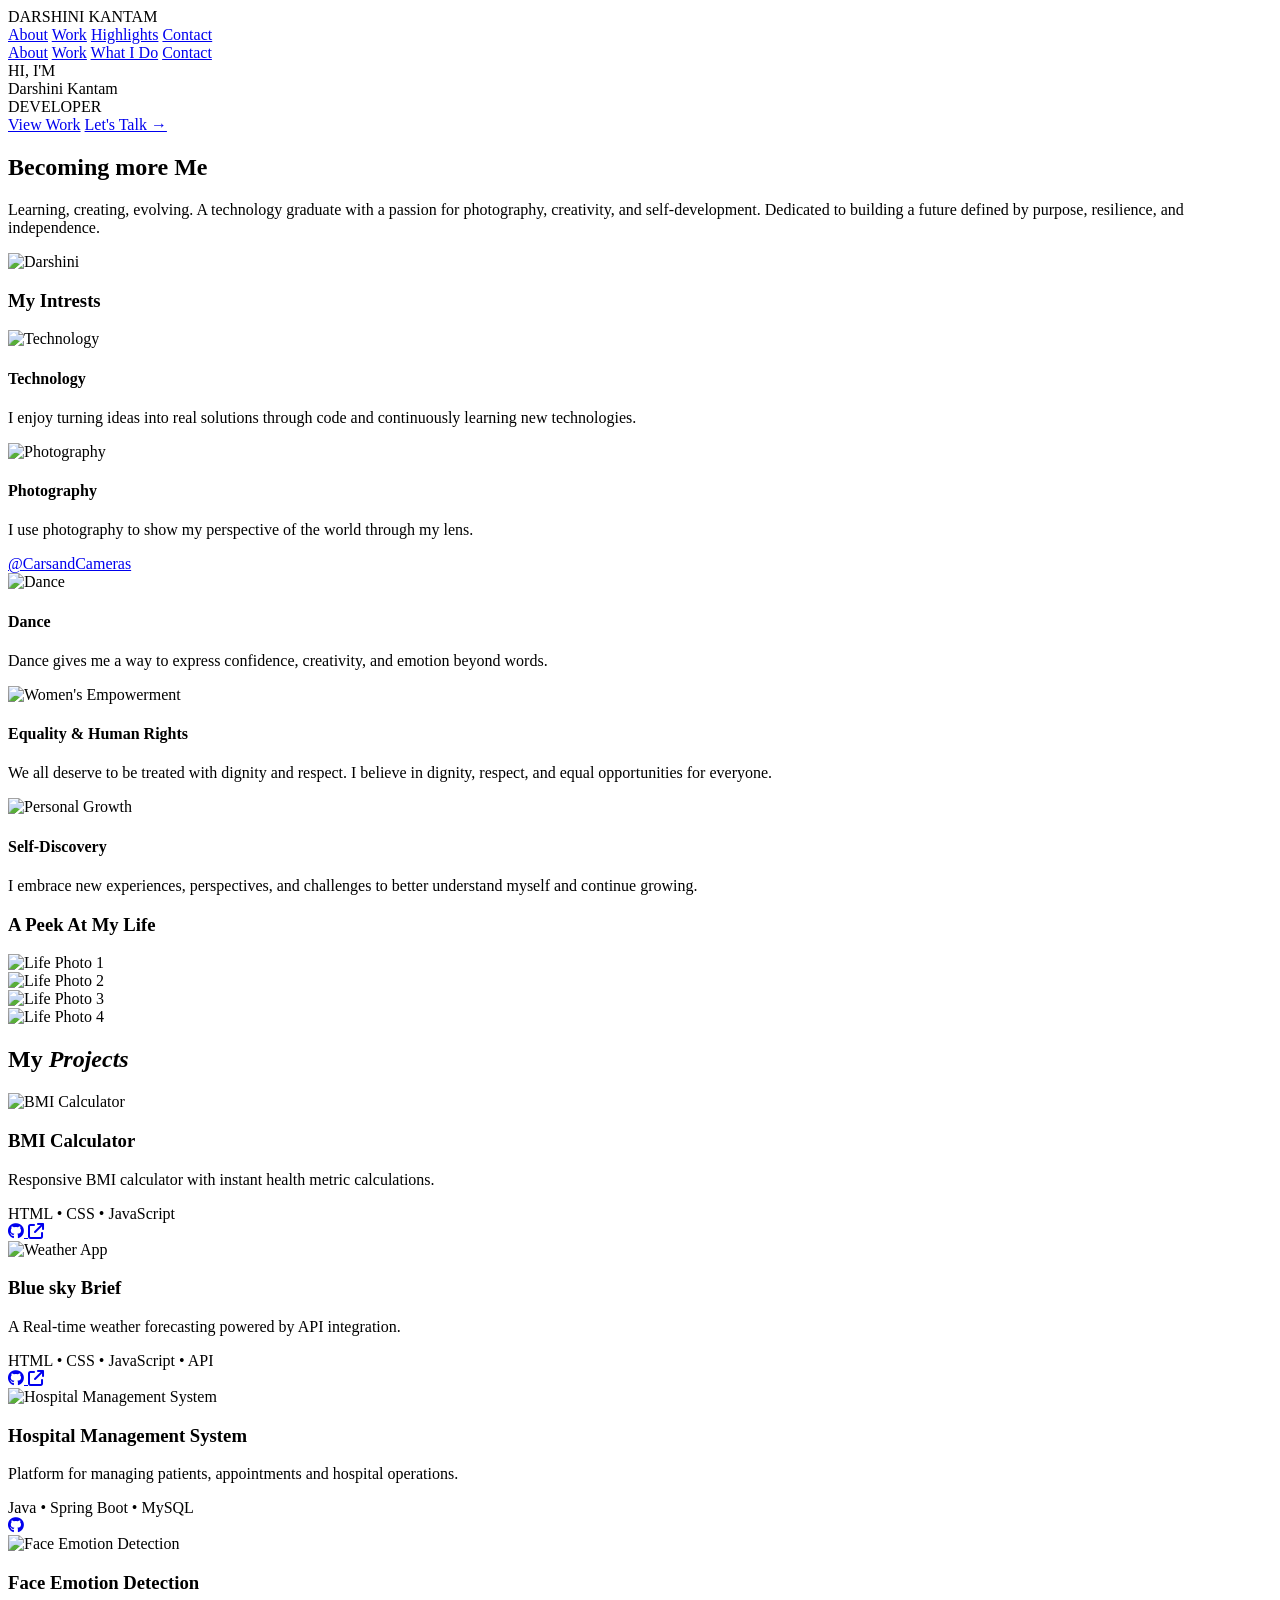
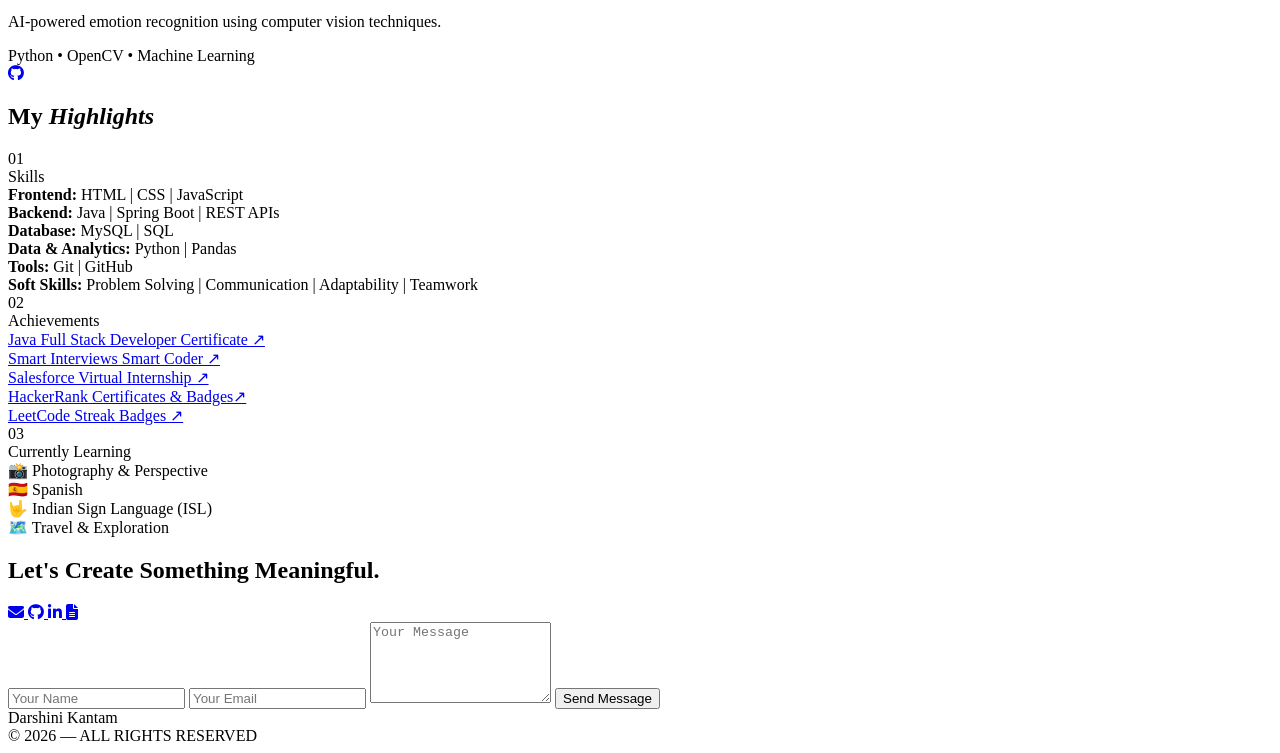
==== index.html @ aad3f590 "Update and rename Home.html to index.html" ====
<!DOCTYPE html>
<html lang="en">
<head>
<meta charset="UTF-8">
<meta name="viewport" content="width=device-width, initial-scale=1.0">

<title>Darshini Kantam | Portfolio</title>

<link rel="preconnect" href="https://fonts.googleapis.com">
<link rel="preconnect" href="https://fonts.gstatic.com" crossorigin>

<link href="https://fonts.googleapis.com/css2?family=Cormorant+Garamond:wght@600;700&family=Playfair+Display:wght@400;500&family=DM+Mono:wght@300;400&family=Jost:wght@300;400;500&display=swap" rel="stylesheet">

<link rel="stylesheet"
href="https://cdnjs.cloudflare.com/ajax/libs/font-awesome/6.5.2/css/all.min.css">

<link rel="stylesheet" href="index.css">

</head>

<body>

<nav>

<div class="logo">
DARSHINI KANTAM
</div>

<div class="nav-links">
<a href="#about">About</a>
<a href="#work">Work</a>
<a href="#highlights">Highlights</a>
<a href="#contact">Contact</a>
</div>

<div class="hamburger" id="hamburger">
<span></span>
<span></span>
<span></span>
</div>

</nav>

<div class="mobile-menu" id="mobileMenu">
<a href="#about">About</a>
<a href="#work">Work</a>
<a href="#services">What I Do</a>
<a href="#contact">Contact</a>
</div>

<section class="hero">

<div class="hero-content">

<div class="hero-hi">
HI, I'M
</div>

<div class="hero-name">
Darshini Kantam
</div>

<div class="hero-role">
DEVELOPER
</div>

<div class="hero-actions">
<a href="#work" class="btn">View Work</a>
<a href="#contact" class="link-btn">Let's Talk →</a>
</div>

</div>

</section>

<section id="about">

<div class="container">

<div class="about-grid fade-up">

<div class="about-text">

<h2 class="section-title">
Becoming more Me
</h2>

<p>
Learning, creating, evolving.
A technology graduate with a passion for photography,
creativity, and self-development.
Dedicated to building a future defined by purpose,
resilience, and independence.
</p>

</div>

<div class="portrait-frame">
<img src="Images/Me.png" alt="Darshini">
</div>

</div>

<div class="interests-section fade-up">

<h3 class="interests-heading">
My Intrests
</h3>

<div class="interests-grid">

<!-- Technology -->

<div class="interest-card">

<img src="Images/Tech.jpg" alt="Technology">

<div class="interest-content">

<h4 class="interest-name">
Technology
</h4>

<p class="interest-desc">
I enjoy turning ideas into real solutions through code and continuously learning new technologies.
</p>

</div>

</div>

<!-- Photography -->

<div class="interest-card">

<img src="Images/Photography.jpg" alt="Photography">

<div class="interest-content">

<h4 class="interest-name">
Photography
</h4>

<p class="interest-desc">
I use photography to show my perspective of the world through my lens.
</p>

<a
href="https://www.instagram.com/carwithcam/"
target="_blank"
class="interest-link">

@CarsandCameras

</a>

</div>

</div>

<!-- Dance -->

<div class="interest-card">

<img src="Images/Dance.jpg" alt="Dance">

<div class="interest-content">

<h4 class="interest-name">
Dance
</h4>

<p class="interest-desc">
Dance gives me a way to express confidence, creativity, and emotion beyond words.
</p>

</div>

</div>

<!-- Equality -->

<div class="interest-card">

<img src="Images/Equality.jpg" alt="Women's Empowerment">

<div class="interest-content">

<h4 class="interest-name">
Equality & Human Rights
</h4>

<p class="interest-desc">
We all deserve to be treated with dignity and respect. I believe in dignity, respect, and equal opportunities for everyone.
</p>

</div>

</div>

<!-- Self-Discovery -->

<div class="interest-card">

<img src="Images/Growth.jpg" alt="Personal Growth">

<div class="interest-content">

<h4 class="interest-name">
Self-Discovery
</h4>

<p class="interest-desc">
I embrace new experiences, perspectives, and challenges to better understand myself and continue growing.</p>

</div>

</div>

</div>

</div>

<div class="fade-up">

<h3 class="life-title">
A Peek At My Life
</h3>

<div class="polaroids">

<div class="polaroid fade-up">
<img src="Images/Peek3.jpeg" alt="Life Photo 1">
</div>

<div class="polaroid fade-up">
<img src="Images/Peek1.jpeg" alt="Life Photo 2">
</div>

<div class="polaroid fade-up">
<img src="Images/Peek2.jpeg" alt="Life Photo 3">
</div>

<div class="polaroid fade-up">
<img src="Images/Peek4.jpeg" alt="Life Photo 4">
</div>

</div>

</div>

</div>
</section>



<!-- Project -->

<section id="work">

<div class="container">

<h2 class="section-title fade-up">
My <em>Projects</em>
</h2>

<div class="projects-grid fade-up">

<!-- BMI Calculator -->

<div class="project-card">

<img src="Images/BMI.jpg" alt="BMI Calculator">

<div class="project-content">

<h3 class="project-title">
BMI Calculator
</h3>

<p class="project-desc">
Responsive BMI calculator with instant health metric calculations.
</p>

<div class="tech-stack">
HTML • CSS • JavaScript
</div>

<div class="project-icons">

<a href="https://github.com/darshini-66/BMI-Calculator" target="_blank">
<i class="fa-brands fa-github"></i>
</a>

<a href="https://darshinikantam.github.io/BMI-Calculator/" target="_blank">
<i class="fa-solid fa-arrow-up-right-from-square"></i>
</a>

</div>

</div>

</div>

<!-- Weather App -->

<div class="project-card">

<img src="Images/Whether.jpg" alt="Weather App">

<div class="project-content">

<h3 class="project-title">
Blue sky Brief
</h3>

<p class="project-desc">
A Real-time weather forecasting powered by API integration.
</p>

<div class="tech-stack">
HTML • CSS • JavaScript • API
</div>

<div class="project-icons">

<a href="https://github.com/darshini-66/Blue-sky-brief" target="_blank">
<i class="fa-brands fa-github"></i>
</a>

<a href="https://blueskybrief.vercel.app/" target="_blank">
<i class="fa-solid fa-arrow-up-right-from-square"></i>
</a>

</div>

</div>

</div>

<!-- Hospital Management System -->

<div class="project-card">

<img src="Images/HMS.jpg" alt="Hospital Management System">

<div class="project-content">

<h3 class="project-title">
Hospital Management System
</h3>

<p class="project-desc">
Platform for managing patients, appointments and hospital operations.
</p>

<div class="tech-stack">
Java • Spring Boot • MySQL
</div>

<div class="project-icons">

<a href="https://github.com/darshini-66/Hospital-Management-System" target="_blank">
<i class="fa-brands fa-github"></i>
</a>



</div>

</div>

</div>

<!-- Face Emotion Detection -->

<div class="project-card">

<img src="Images/Faces.jpg" alt="Face Emotion Detection">

<div class="project-content">

<h3 class="project-title">
Face Emotion Detection
</h3>

<p class="project-desc">
AI-powered emotion recognition using computer vision techniques.
</p>

<div class="tech-stack">
Python • OpenCV • Machine Learning
</div>

<div class="project-icons">

<a href="https://github.com/darshini-66/face-emotion-detection" target="_blank">
<i class="fa-brands fa-github"></i>
</a>



</div>

</div>

</div>

</div>

</div>

</section>


<section id="highlights">

<div class="container">

<h2 class="section-title fade-up">
My <em>Highlights</em>
</h2>

<div class="services-grid">

<!-- Skills -->

<div class="service-card fade-up">

<div class="service-number">
01
</div>

<div class="service-title">
Skills
</div>

<div class="service-desc">

<b>Frontend: </b>HTML | CSS | JavaScript <br>
<b>Backend:</b> Java | Spring Boot | REST APIs <br>
<b>Database:</b> MySQL | SQL <br>
<b>Data & Analytics:</b> Python | Pandas <br>
<b>Tools:</b> Git | GitHub <br>
<b>Soft Skills:</b> Problem Solving | Communication | Adaptability | Teamwork

</div>

</div>

<!-- Achievements -->

<div class="service-card fade-up">

<div class="service-number">
02
</div>

<div class="service-title">
Achievements
</div>

<div class="service-desc">

<a href="https://drive.google.com/file/d/1t6DYXSCsjMbpNlezDK_FPQ4FHC4R4KN5/view?usp=drive_link" target="_blank">
Java Full Stack Developer Certificate ↗
</a>
<br>
<a href="https://drive.google.com/file/d/1NiVOjMjBOjZdl4uwMBNCaD7SRZC7iTmh/view?usp=drive_link" target="_blank">
Smart Interviews Smart Coder ↗
</a>
<br>
<a href="https://drive.google.com/file/d/1VlovMObBjjAfhCMp_0O3xfZBptfd2DkR/view?usp=drive_link" target="_blank">
Salesforce Virtual Internship ↗
</a>
<br>
<a href="https://www.hackerrank.com/profile/darshini_k" target="_blank">
HackerRank Certificates & Badges↗
</a>
<br>
<a href="https://leetcode.com/u/darshini_k/" target="_blank">
LeetCode Streak Badges ↗
</a>

</div>

</div>

<!-- Third Card -->

<div class="service-card fade-up">

<div class="service-number">
03
</div>

<div class="service-title">
Currently Learning
</div>

<div class="service-desc">

📸 Photography & Perspective <br>
 🇪🇸  Spanish <br>
🤟 Indian Sign Language (ISL) <br>
🗺️ Travel &  Exploration


</div>

</div>

</div>

</div>

</section>

<!-- CONTACT -->

<section id="contact">

<div class="container">

<div class="contact-grid">

<div class="fade-up">

<h2 class="contact-heading">
Let's Create Something Meaningful.
</h2>

<div class="social-icons">

<a href="mailto:darshinikantam@gmail.com"
target="_blank"
title="Email">

<i class="fa-solid fa-envelope"></i>

</a>

<a href="https://github.com/darshini-66"
target="_blank"
title="GitHub">

<i class="fa-brands fa-github"></i>

</a>

<a href="https://www.linkedin.com/in/darshini-kantam/"
target="_blank"
title="LinkedIn">

<i class="fa-brands fa-linkedin-in"></i>

</a>

<a href="resume.pdf"
target="_blank"
title="Resume">

<i class="fa-solid fa-file-lines"></i>

</a>

</div>

</div>

<form class="contact-form fade-up">

<input
type="text"
placeholder="Your Name"
required
>

<input
type="email"
placeholder="Your Email"
required
>

<textarea
rows="5"
placeholder="Your Message"
required
></textarea>

<button type="submit">
Send Message
</button>

</form>

</div>

</div>

</section>



<!-- FOOTER -->

<footer>

<div class="footer-wrap">

<div class="footer-name">
Darshini Kantam


<div class="footer-copy">
© 2026 — ALL RIGHTS RESERVED
</div>
</div>
</div>

</footer>

<script src="index.js"></script>

</body>
</html>
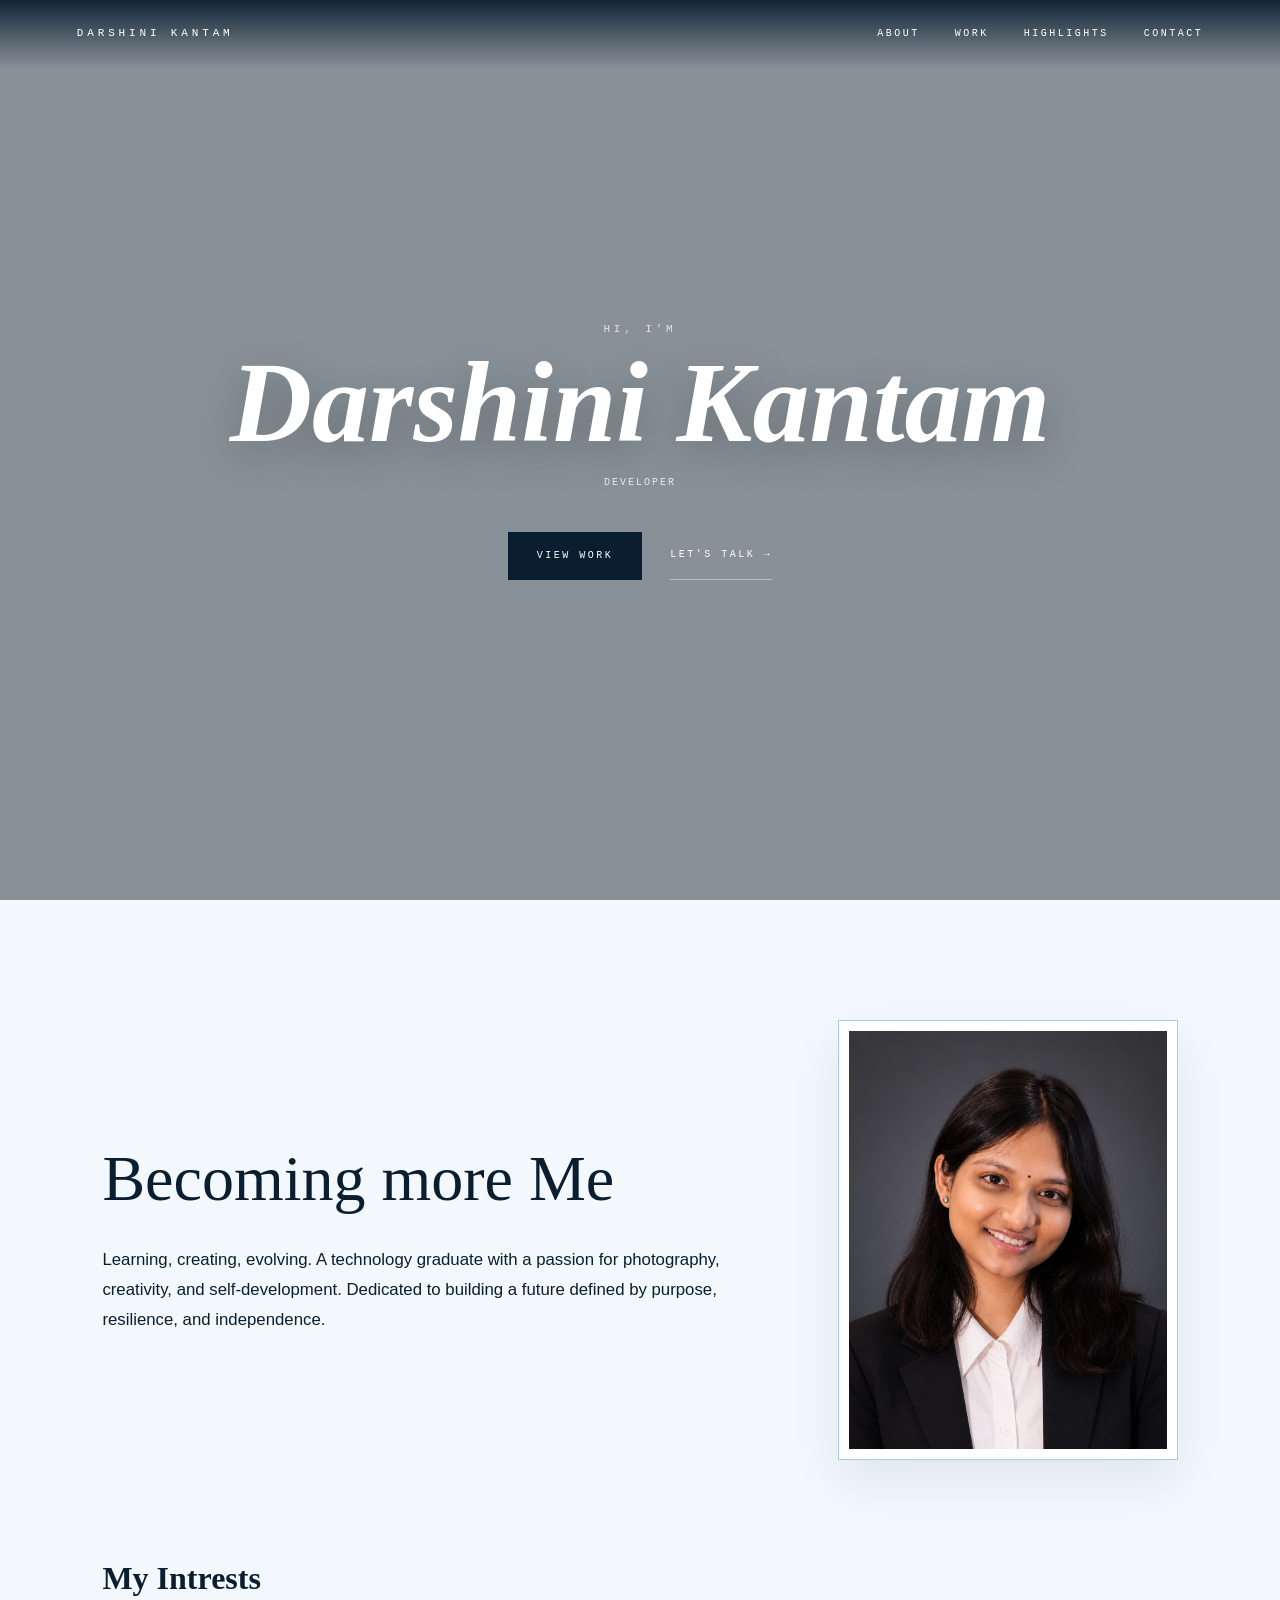
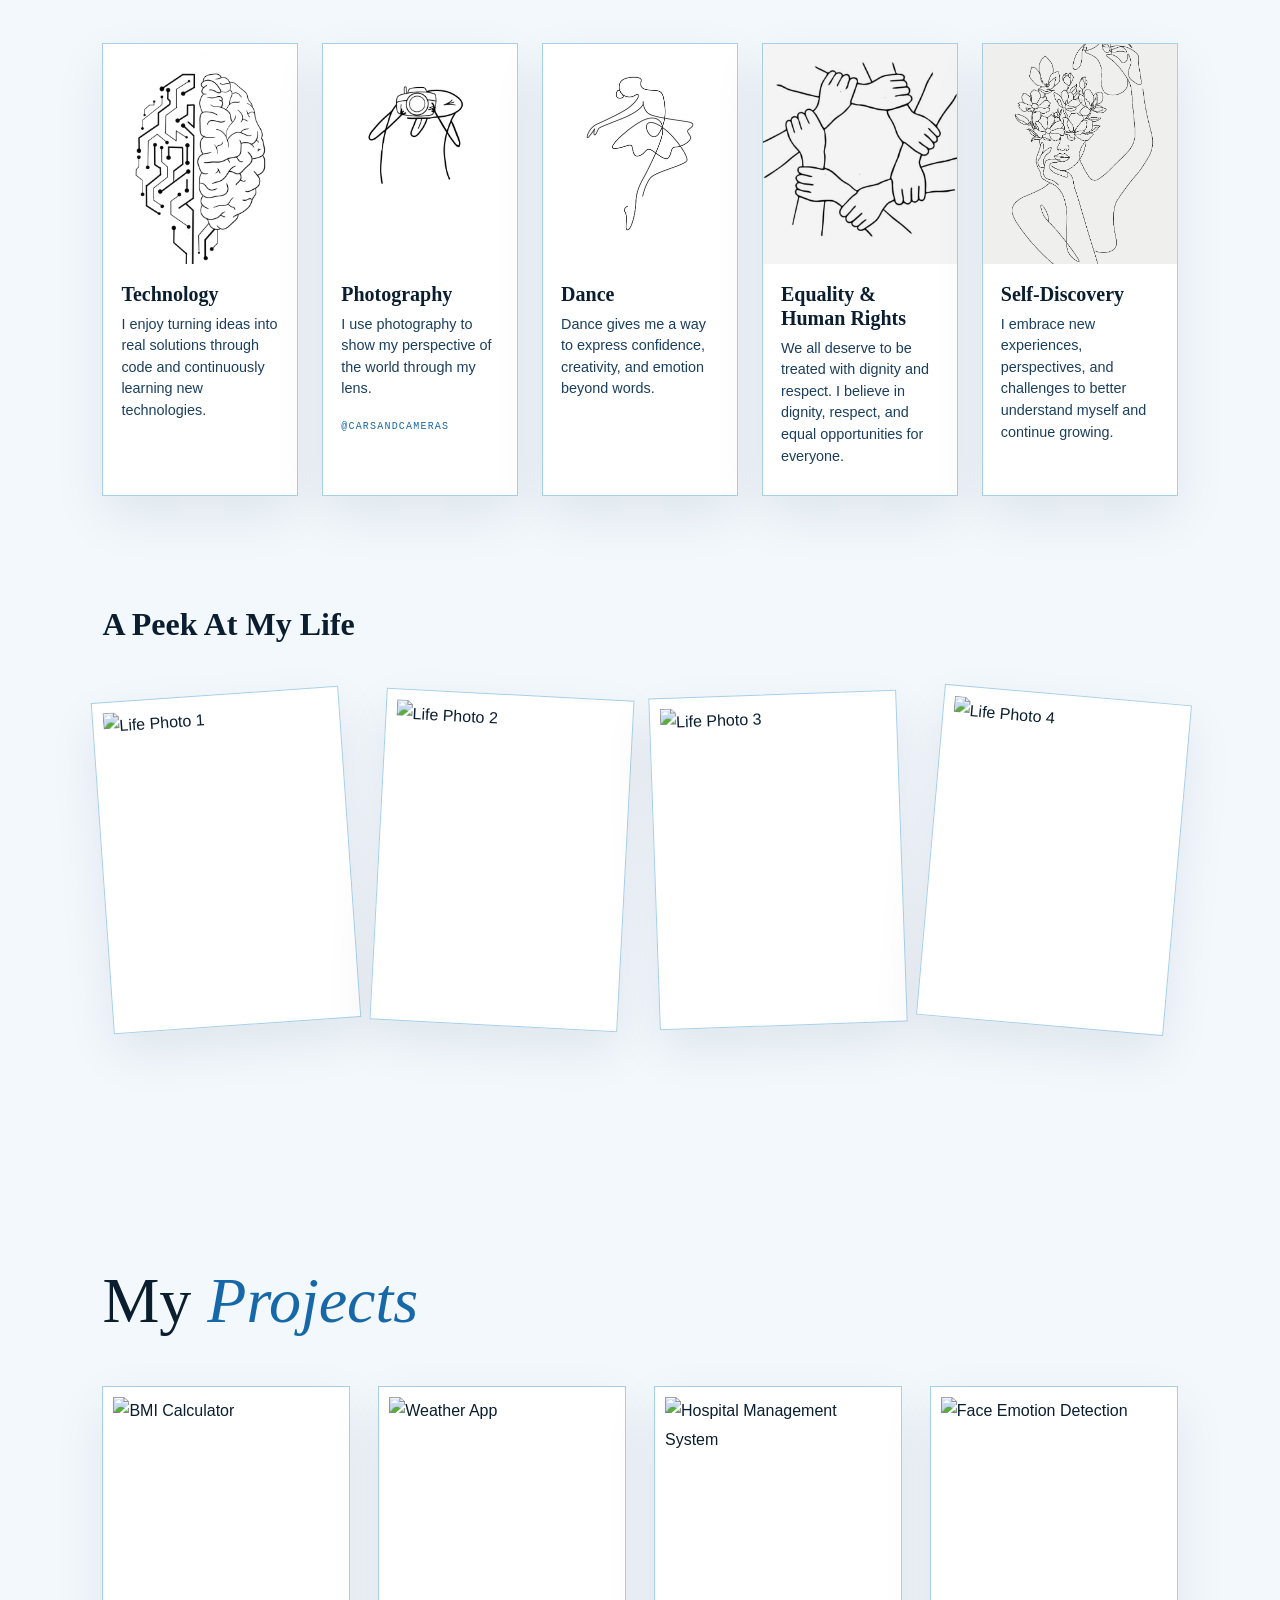
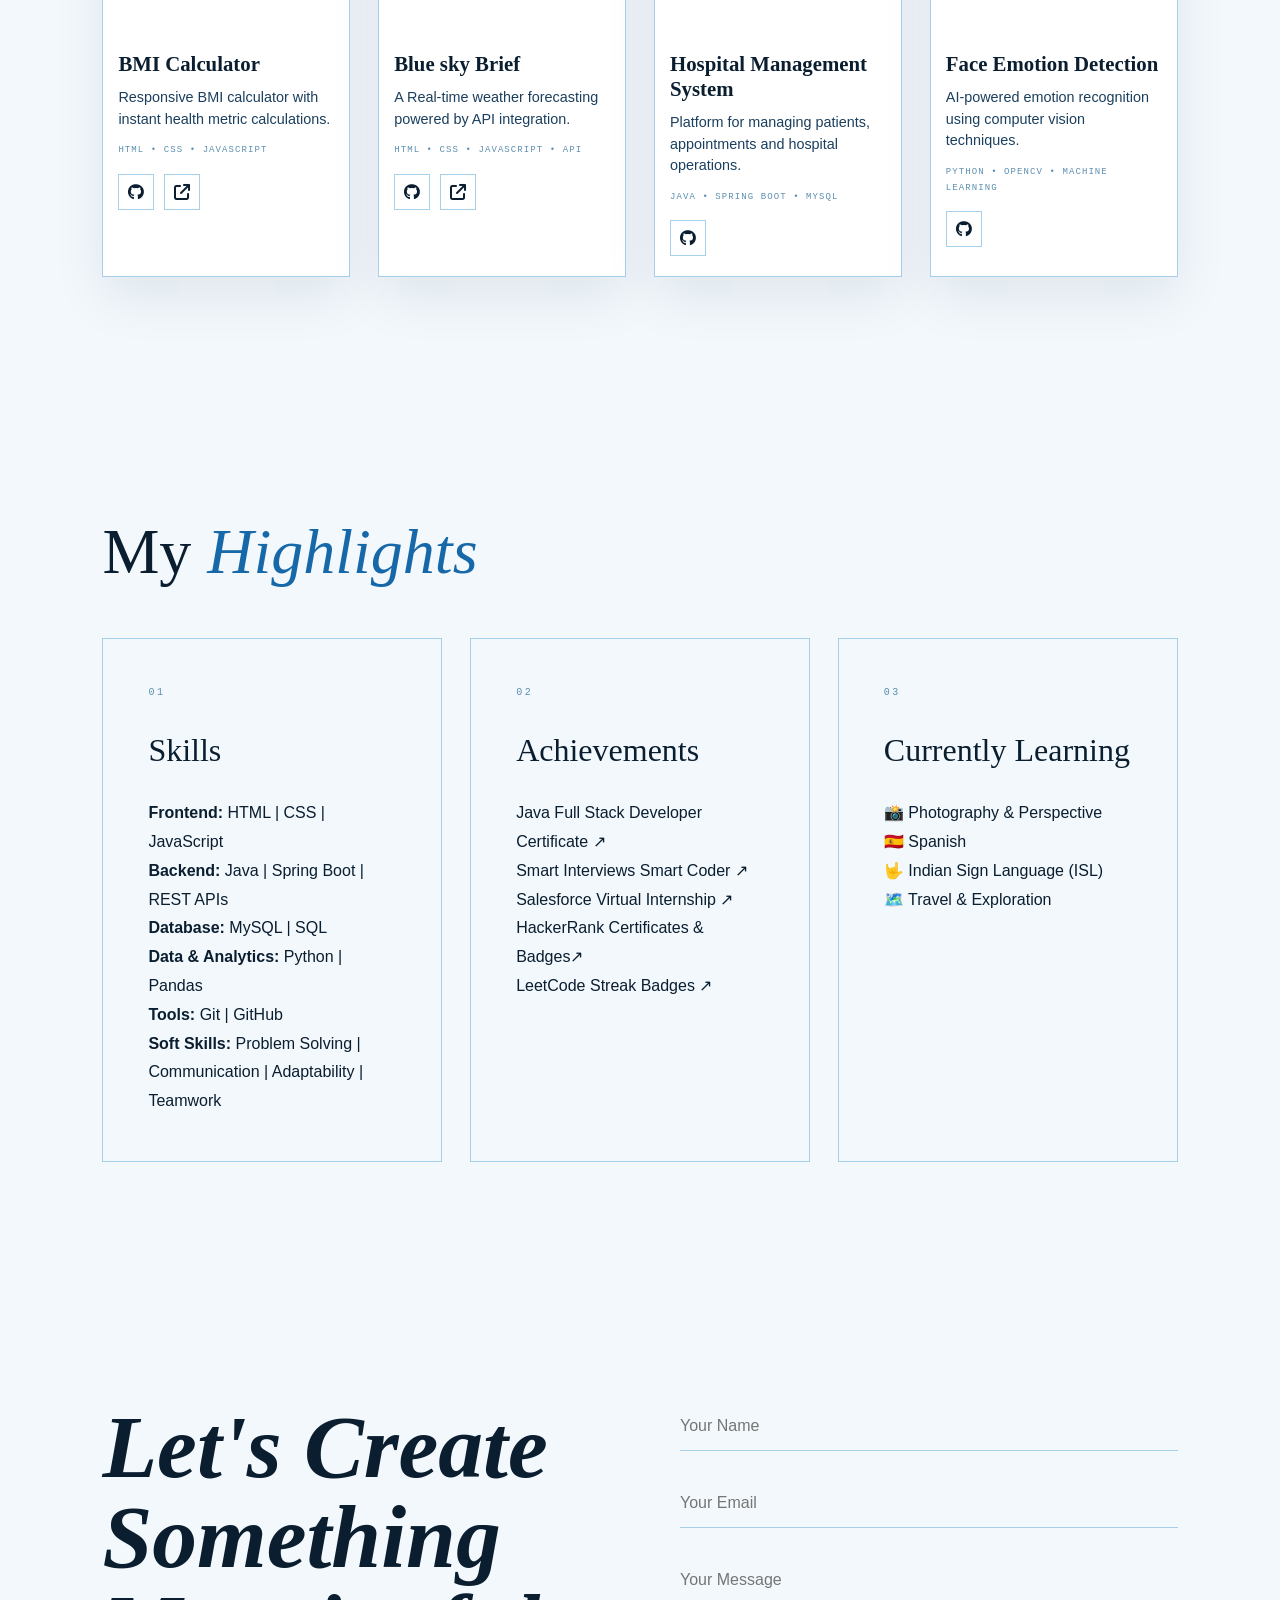
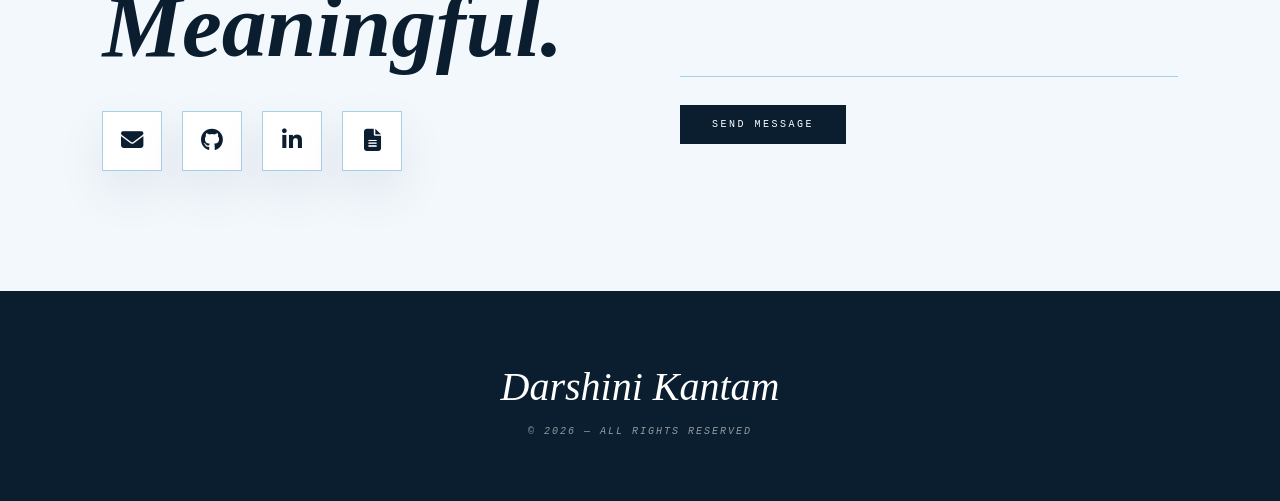
==== commit 7e6776ed: "Update index.html" ====
--- a/index.html
+++ b/index.html
@@ -97,7 +97,7 @@
 </div>
 
 <div class="portrait-frame">
-<img src="Images/Me.png" alt="Darshini">
+<img src="images/Me.png" alt="Darshini">
 </div>
 
 </div>
@@ -114,7 +114,7 @@
 
 <div class="interest-card">
 
-<img src="Images/Tech.jpg" alt="Technology">
+<img src="images/Tech.jpg" alt="Technology">
 
 <div class="interest-content">
 
@@ -134,7 +134,7 @@
 
 <div class="interest-card">
 
-<img src="Images/Photography.jpg" alt="Photography">
+<img src="images/Photography.jpg" alt="Photography">
 
 <div class="interest-content">
 
@@ -163,7 +163,7 @@
 
 <div class="interest-card">
 
-<img src="Images/Dance.jpg" alt="Dance">
+<img src="images/Dance.jpg" alt="Dance">
 
 <div class="interest-content">
 
@@ -183,7 +183,7 @@
 
 <div class="interest-card">
 
-<img src="Images/Equality.jpg" alt="Women's Empowerment">
+<img src="images/Equality.jpg" alt="Women's Empowerment">
 
 <div class="interest-content">
 
@@ -203,7 +203,7 @@
 
 <div class="interest-card">
 
-<img src="Images/Growth.jpg" alt="Personal Growth">
+<img src="images/Growth.jpg" alt="Personal Growth">
 
 <div class="interest-content">
 
--- a/index.css
+++ b/index.css
@@ -0,0 +1,709 @@
+
+:root{
+--warm-white:#f2f8fc;
+--ink:#0a1e30;
+--ink-soft:#1b3f5e;
+--muted:#5c8fb0;
+--accent:#1668a8;
+--accent-mid:#0e5390;
+--accent-soft:#c3e2f5;
+--border:#a6cfea;
+
+--shadow:0 20px 50px rgba(10,30,50,.08);
+--shadow-lg:0 30px 80px rgba(10,30,50,.15);
+
+--ease:cubic-bezier(0.22,1,0.36,1);
+}
+
+*{
+margin:0;
+padding:0;
+box-sizing:border-box;
+}
+
+html{
+scroll-behavior:smooth;
+}
+
+body{
+background:var(--warm-white);
+color:var(--ink);
+font-family:'Jost',sans-serif;
+font-weight:300;
+overflow-x:hidden;
+line-height:1.8;
+}
+
+img{
+display:block;
+width:100%;
+}
+
+a{
+text-decoration:none;
+color:inherit;
+}
+
+section{
+padding:120px 8vw;
+position:relative;
+}
+
+.container{
+max-width:1400px;
+margin:auto;
+}
+
+.label{
+font-family:'DM Mono',monospace;
+font-size:10px;
+letter-spacing:.35em;
+text-transform:uppercase;
+color:var(--muted);
+}
+
+.section-title{
+font-family:'Playfair Display',serif;
+font-weight:400;
+font-size:clamp(2.5rem,5vw,4.5rem);
+line-height:1.1;
+margin-bottom:30px;
+}
+
+.section-title em{
+font-style:italic;
+color:var(--accent);
+}
+
+.fade-up{
+opacity:0;
+transform:translateY(50px);
+transition:1s var(--ease);
+}
+
+.fade-up.show{
+opacity:1;
+transform:translateY(0);
+}
+
+/* NAV */
+
+nav{
+position:fixed;
+top:0;
+left:0;
+right:0;
+z-index:1000;
+padding:24px 6vw;
+display:flex;
+justify-content:space-between;
+align-items:center;
+background:linear-gradient(to bottom,
+rgba(10,30,48,.95),
+rgba(10,30,48,0));
+backdrop-filter:blur(2px);
+}
+
+.logo{
+font-family:'DM Mono',monospace;
+font-size:11px;
+letter-spacing:.35em;
+text-transform:uppercase;
+color:white;
+}
+
+.nav-links{
+display:flex;
+gap:35px;
+}
+
+.nav-links a{
+font-family:'DM Mono',monospace;
+font-size:10px;
+letter-spacing:.25em;
+text-transform:uppercase;
+color:white;
+transition:.4s;
+}
+
+.nav-links a:hover{
+color:var(--accent-soft);
+}
+
+.hamburger{
+display:none;
+cursor:pointer;
+}
+
+.hamburger span{
+display:block;
+width:24px;
+height:2px;
+background:white;
+margin:5px 0;
+}
+
+.mobile-menu{
+position:fixed;
+top:0;
+right:-100%;
+width:280px;
+height:100vh;
+background:var(--ink);
+padding:120px 40px;
+transition:.7s var(--ease);
+z-index:1100;
+}
+
+.mobile-menu.active{
+right:0;
+}
+
+.mobile-menu a{
+display:block;
+margin-bottom:30px;
+color:white;
+font-family:'DM Mono',monospace;
+font-size:12px;
+letter-spacing:.2em;
+text-transform:uppercase;
+}
+
+/* HERO */
+
+.hero{
+height:100vh;
+display:flex;
+align-items:center;
+justify-content:center;
+text-align:center;
+background:rgba(8,18,30,.55);
+position:relative;
+padding:0;
+background:url('Images/cover.jpeg') center center/cover;
+
+}
+
+.hero::before{
+content:'';
+position:absolute;
+inset:0;
+background:rgba(8,18,30,.45);
+}
+
+.hero-content{
+position:relative;
+z-index:2;
+color:white;
+padding:20px;
+}
+
+.hero-hi{
+font-family:'DM Mono',monospace;
+font-size:11px;
+letter-spacing:.35em;
+color:rgba(255,255,255,.75);
+margin-bottom:12px;
+}
+
+.hero-name{
+font-family:'Cormorant Garamond',serif;
+font-style:italic;
+font-weight:700;
+font-size:clamp(30px,17vw,114px);
+line-height:.9;
+color:white;
+text-shadow:0 12px 40px rgba(0,0,0,.25);
+margin-bottom:20px;
+}
+
+.hero-role{
+font-family:'DM Mono',monospace;
+font-size:10px;
+letter-spacing:.2em;
+color:rgba(255,255,255,.8);
+margin-bottom:40px;
+}
+
+.hero-actions{
+display:flex;
+justify-content:center;
+gap:28px;
+flex-wrap:wrap;
+}
+
+.btn{
+padding:14px 28px;
+border:1px solid var(--ink);
+background:var(--ink);
+color:white;
+font-family:'DM Mono',monospace;
+font-size:10px;
+letter-spacing:.25em;
+text-transform:uppercase;
+transition:.45s var(--ease);
+}
+
+.btn:hover{
+transform:translateY(-3px);
+}
+
+.link-btn{
+font-family:'DM Mono',monospace;
+font-size:10px;
+letter-spacing:.25em;
+text-transform:uppercase;
+padding:14px 0;
+border-bottom:1px solid rgba(255,255,255,.4);
+color:white;
+}
+
+/* ABOUT */
+
+.about-grid{
+display:grid;
+grid-template-columns:1fr 340px;
+gap:80px;
+align-items:center;
+margin-bottom:90px;
+}
+
+.about-text p{
+font-size:1.05rem;
+max-width:700px;
+}
+
+.portrait-frame{
+height:440px;
+border:1px solid var(--border);
+padding:10px;
+background:white;
+box-shadow:var(--shadow);
+}
+
+.portrait-frame img{
+height:100%;
+object-fit:cover;
+}
+
+/* INTERESTS */
+
+.interests-section{
+margin-bottom:100px;
+}
+
+.interests-heading{
+font-family:'Playfair Display',serif;
+font-size:2rem;
+margin-bottom:35px;
+}
+
+.interests-grid{
+display:grid;
+grid-template-columns:repeat(5,1fr);
+gap:24px;
+}
+
+.interest-card{
+background:white;
+border:1px solid var(--border);
+overflow:hidden;
+box-shadow:var(--shadow);
+transition:.5s var(--ease);
+}
+
+.interest-card:hover{
+transform:translateY(-10px);
+box-shadow:var(--shadow-lg);
+}
+
+.interest-card img{
+width:100%;
+height:220px;
+object-fit:cover;
+transition:.8s var(--ease);
+}
+
+.interest-card:hover img{
+transform:scale(1.05);
+}
+
+.interest-content{
+padding:18px;
+}
+
+.interest-name{
+font-family:'Playfair Display',serif;
+font-size:1.25rem;
+line-height:1.2;
+margin-bottom:8px;
+}
+
+.interest-desc{
+font-size:.9rem;
+line-height:1.5;
+color:var(--ink-soft);
+margin-bottom:10px;
+}
+
+.interest-link{
+font-family:'DM Mono',monospace;
+font-size:10px;
+letter-spacing:.12em;
+text-transform:uppercase;
+color:var(--accent);
+}
+
+.interest-link:hover{
+text-decoration:underline;
+}
+
+@media(max-width:1200px){
+
+.interests-grid{
+grid-template-columns:repeat(2,1fr);
+}
+
+}
+
+@media(max-width:768px){
+
+.interests-grid{
+grid-template-columns:1fr;
+}
+
+}
+.life-title{
+margin-bottom:40px;
+font-family:'Playfair Display',serif;
+font-size:2rem;
+}
+
+.polaroids{
+display:grid;
+grid-template-columns:repeat(4,1fr);
+gap:28px;
+}
+
+.polaroid{
+background:white;
+padding:10px 10px 40px;
+border:1px solid var(--border);
+box-shadow:var(--shadow);
+transition:.6s var(--ease);
+}
+
+.polaroid:nth-child(1){transform:rotate(-4deg);}
+.polaroid:nth-child(2){transform:rotate(3deg);}
+.polaroid:nth-child(3){transform:rotate(-2deg);}
+.polaroid:nth-child(4){transform:rotate(5deg);}
+
+.polaroid:hover{
+transform:rotate(0deg) translateY(-10px);
+box-shadow:var(--shadow-lg);
+}
+
+.polaroid img{
+height:280px;
+object-fit:cover;
+}
+
+
+/* PROJECTS */
+
+.projects-grid{
+display:grid;
+grid-template-columns:repeat(4,1fr);
+gap:28px;
+margin-top:50px;
+}
+
+.project-card{
+background:white;
+padding:10px 10px 20px;
+border:1px solid var(--border);
+box-shadow:var(--shadow);
+transition:.5s var(--ease);
+}
+
+.project-card:hover{
+transform:translateY(-10px);
+box-shadow:var(--shadow-lg);
+}
+
+.project-card img{
+width:100%;
+height:240px;
+object-fit:cover;
+margin-bottom:15px;
+}
+
+.project-content{
+padding:0 5px;
+}
+
+.project-title{
+font-family:'Playfair Display',serif;
+font-size:1.3rem;
+line-height:1.2;
+margin-bottom:10px;
+}
+
+.project-desc{
+font-size:.9rem;
+line-height:1.5;
+margin-bottom:12px;
+color:var(--ink-soft);
+}
+
+.tech-stack{
+font-family:'DM Mono',monospace;
+font-size:9px;
+letter-spacing:.12em;
+text-transform:uppercase;
+color:var(--muted);
+margin-bottom:15px;
+}
+
+.project-icons{
+display:flex;
+gap:10px;
+}
+
+.project-icons a{
+width:36px;
+height:36px;
+display:flex;
+align-items:center;
+justify-content:center;
+border:1px solid var(--border);
+background:white;
+color:var(--ink);
+transition:.4s var(--ease);
+}
+
+.project-icons a:hover{
+background:var(--ink);
+color:white;
+}
+
+@media(max-width:1100px){
+
+.projects-grid{
+grid-template-columns:repeat(2,1fr);
+}
+
+}
+
+@media(max-width:768px){
+
+.projects-grid{
+grid-template-columns:1fr;
+}
+
+}
+
+/* SERVICES */
+
+.services-grid{
+display:grid;
+grid-template-columns:repeat(3,1fr);
+gap:28px;
+margin-top:50px;
+}
+
+.service-card{
+background:url('Images/Pastel.jpg') center center/cover;
+border:1px solid var(--border);
+padding:45px;
+transition:.5s var(--ease);
+}
+
+.service-card:hover{
+transform:translateY(-10px);
+box-shadow:var(--shadow);
+}
+
+.service-number{
+font-family:'DM Mono',monospace;
+font-size:10px;
+letter-spacing:.25em;
+color:var(--muted);
+margin-bottom:20px;
+}
+
+.service-title{
+font-family:'Playfair Display',serif;
+font-size:2rem;
+margin-bottom:20px;
+}
+
+.service-desc{
+font-size:1rem;
+line-height:1.8;
+}
+
+/* CONTACT */
+
+.contact-grid{
+display:grid;
+grid-template-columns:1fr 1fr;
+gap:80px;
+}
+
+.contact-heading{
+font-family:'Cormorant Garamond',serif;
+font-style:italic;
+font-size:clamp(3rem,7vw,6rem);
+line-height:1;
+margin-bottom:40px;
+}
+
+.social-icons{
+display:flex;
+gap:20px;
+flex-wrap:wrap;
+margin-top:25px;
+}
+
+.social-icons a{
+width:60px;
+height:60px;
+display:flex;
+align-items:center;
+justify-content:center;
+border:1px solid var(--border);
+background:white;
+font-size:1.4rem;
+color:var(--ink);
+transition:.45s var(--ease);
+box-shadow:var(--shadow);
+}
+
+.social-icons a:hover{
+background:var(--ink);
+color:white;
+transform:translateY(-6px);
+}
+
+.contact-form{
+display:flex;
+flex-direction:column;
+gap:28px;
+}
+
+.contact-form input,
+.contact-form textarea{
+background:none;
+border:none;
+border-bottom:1px solid var(--border);
+padding:15px 0;
+font-family:'Jost',sans-serif;
+font-size:1rem;
+outline:none;
+resize:none;
+}
+
+.contact-form button{
+width:max-content;
+padding:14px 32px;
+border:none;
+background:var(--ink);
+color:white;
+cursor:pointer;
+font-family:'DM Mono',monospace;
+font-size:10px;
+letter-spacing:.25em;
+text-transform:uppercase;
+transition:.5s var(--ease);
+}
+
+.contact-form button:hover{
+transform:translateY(-3px);
+}
+
+/* FOOTER */
+
+footer{
+background:var(--ink);
+color:white;
+padding:60px 8vw;
+}
+
+.footer-wrap{
+max-width:1400px;
+margin:auto;
+display:flex;
+justify-content:center;
+align-items:center;
+gap:40px;
+flex-wrap:wrap;
+text-align:center;
+}
+
+.footer-name{
+font-family:'Cormorant Garamond',serif;
+font-style:italic;
+font-size:2.5rem;
+}
+
+.footer-copy{
+font-family:'DM Mono',monospace;
+font-size:10px;
+letter-spacing:.2em;
+color:rgba(255,255,255,.55);
+text-transform:uppercase;
+}
+
+/* RESPONSIVE */
+
+@media(max-width:1100px){
+
+.about-grid,
+.contact-grid{
+grid-template-columns:1fr;
+}
+
+.interests{
+grid-template-columns:repeat(2,1fr);
+}
+
+.polaroids{
+grid-template-columns:repeat(2,1fr);
+}
+
+.services-grid{
+grid-template-columns:1fr;
+}
+}
+
+@media(max-width:768px){
+
+.nav-links{
+display:none;
+}
+
+.hamburger{
+display:block;
+}
+
+.hero-name{
+font-size:clamp(80px,18vw,140px);
+}
+
+.interests{
+grid-template-columns:1fr;
+}
+
+.polaroids{
+grid-template-columns:1fr;
+}
+
+.work-grid{
+flex-direction:column;
+}
+
+section{
+padding:90px 6vw;
+}
+}
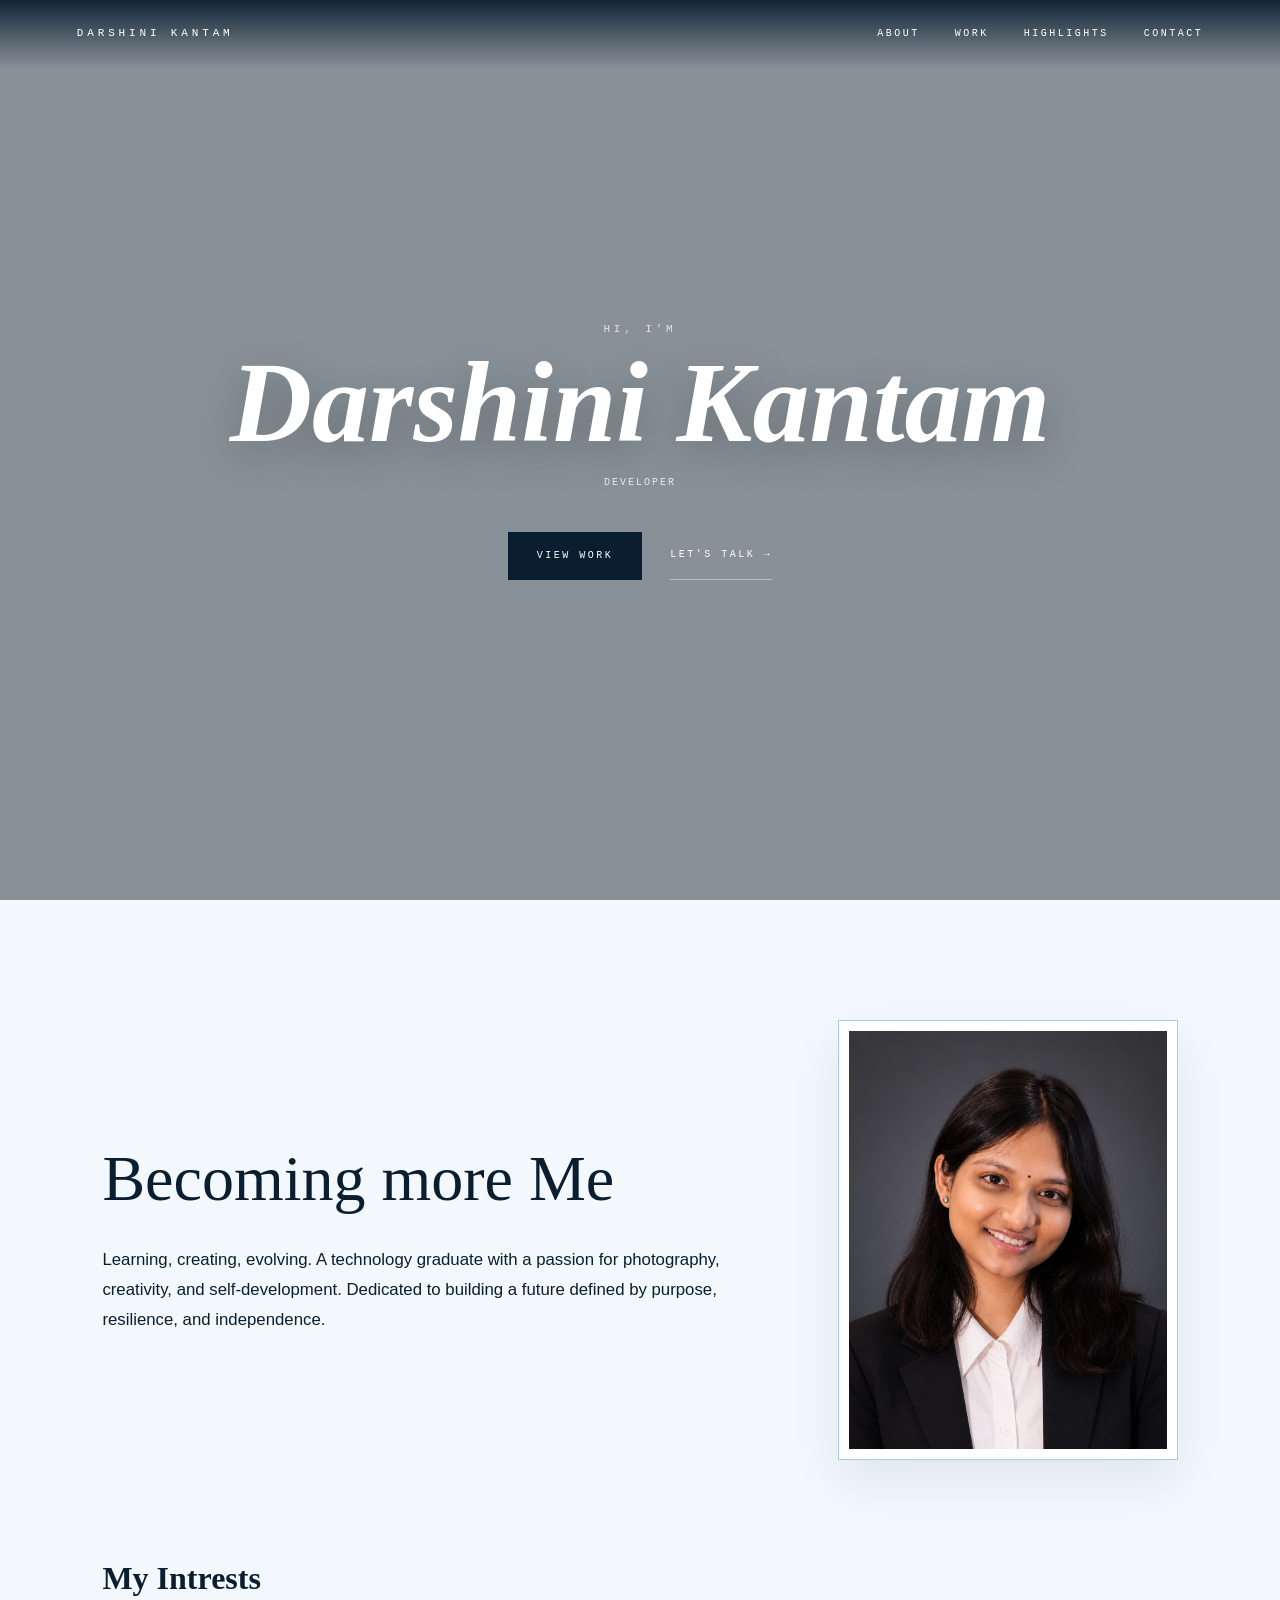
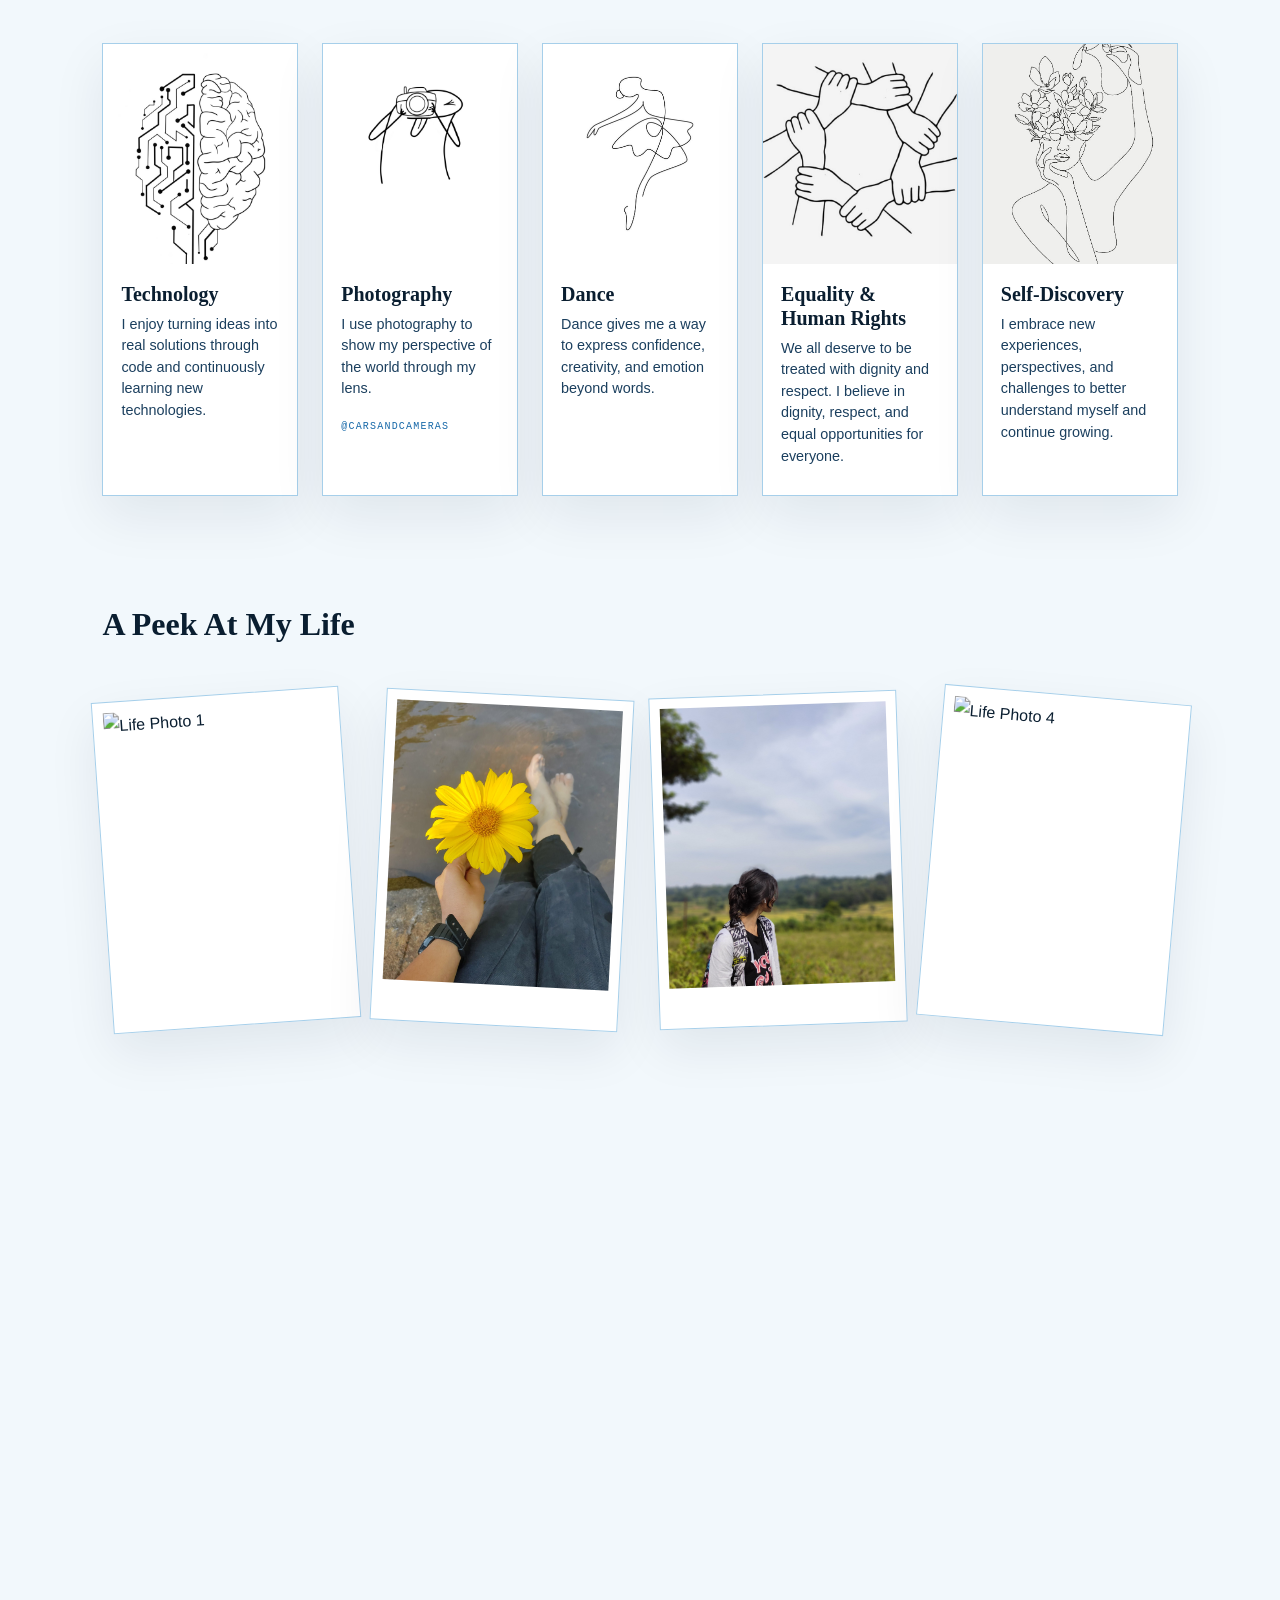
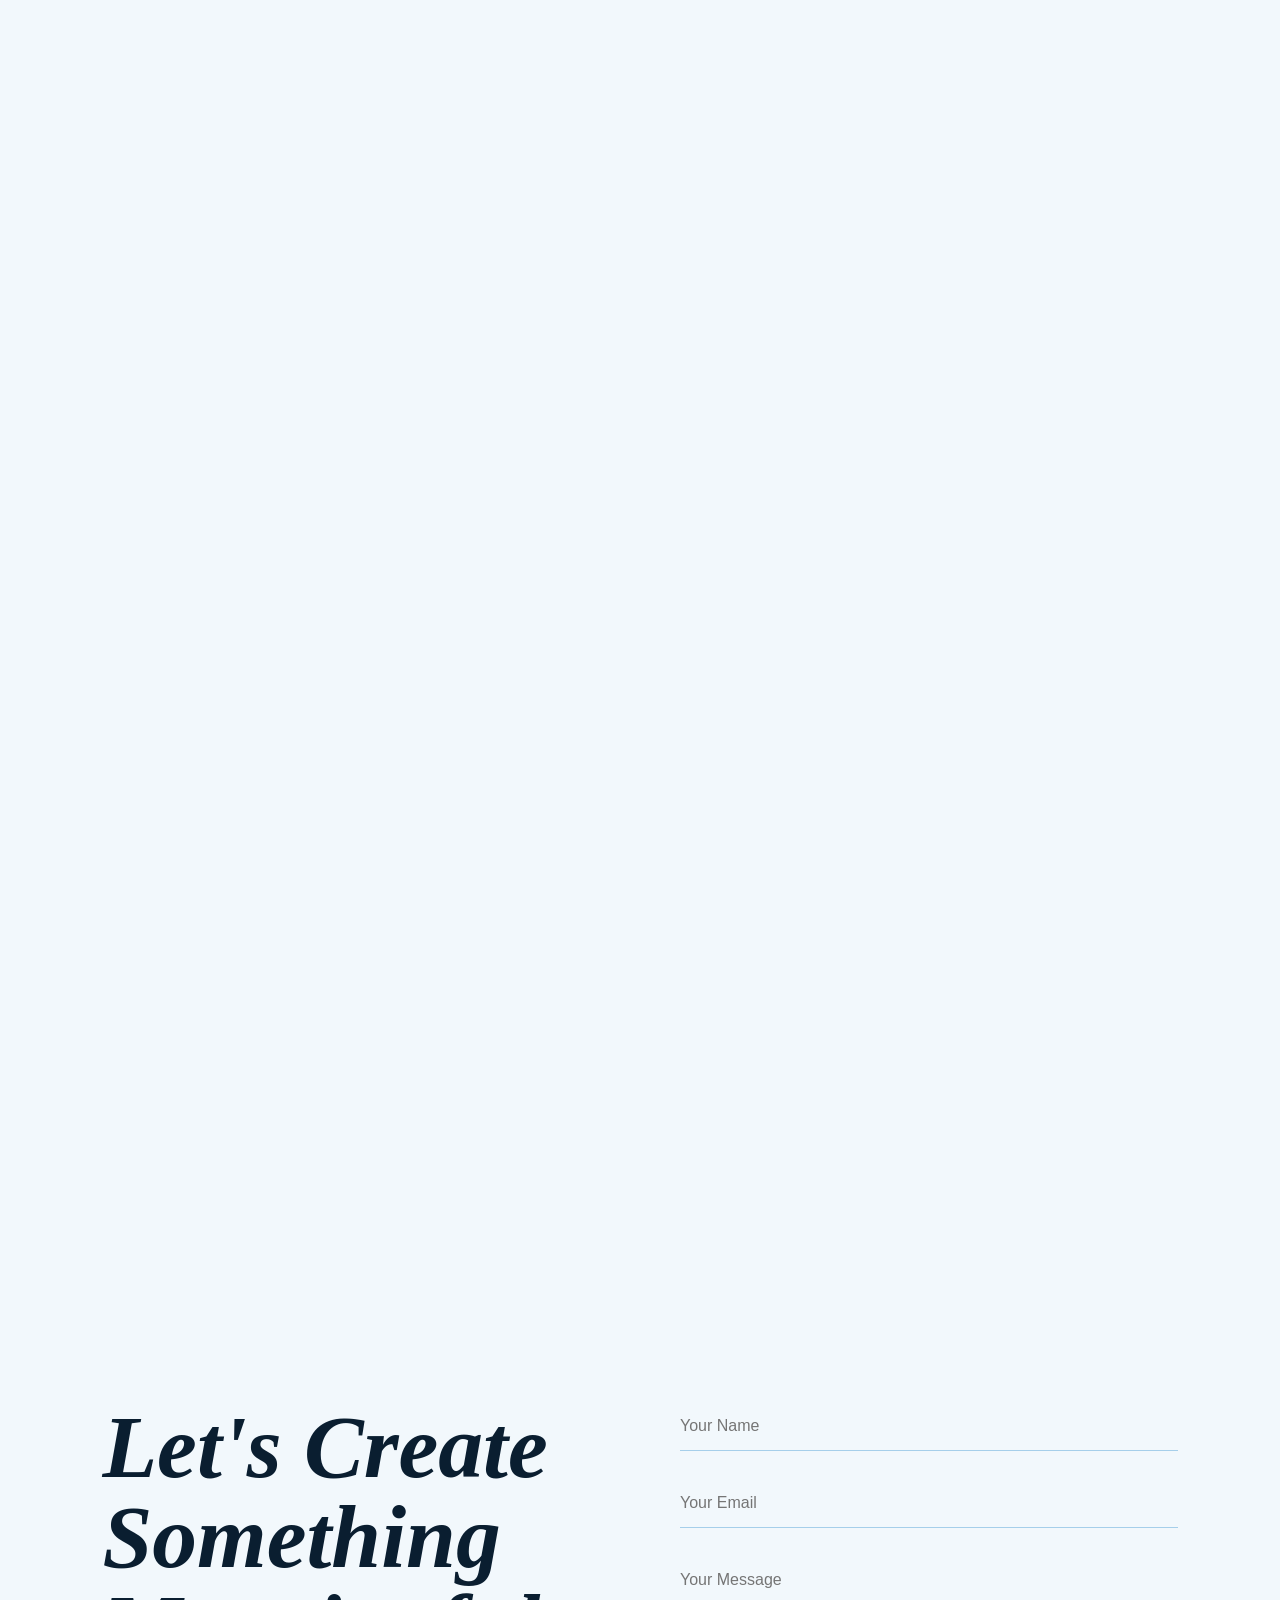
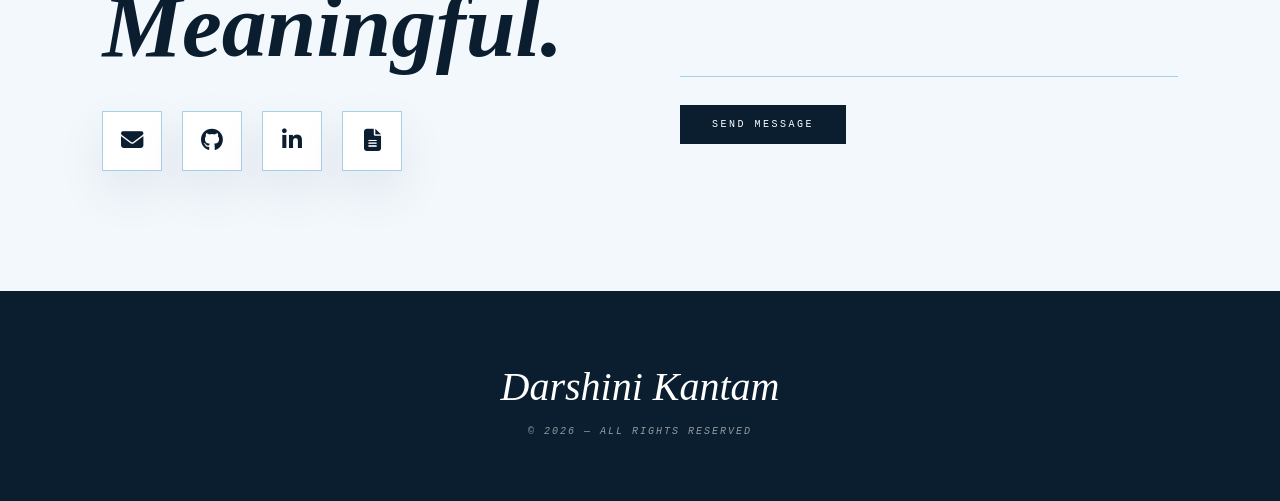
==== commit 8d06a052: "Update index.html" ====
--- a/index.html
+++ b/index.html
@@ -231,19 +231,19 @@
 <div class="polaroids">
 
 <div class="polaroid fade-up">
-<img src="Images/Peek3.jpeg" alt="Life Photo 1">
+<img src="images/Peek3.jpeg" alt="Life Photo 1">
 </div>
 
 <div class="polaroid fade-up">
-<img src="Images/Peek1.jpeg" alt="Life Photo 2">
+<img src="images/Peek1.jpeg" alt="Life Photo 2">
 </div>
 
 <div class="polaroid fade-up">
-<img src="Images/Peek2.jpeg" alt="Life Photo 3">
+<img src="images/Peek2.jpeg" alt="Life Photo 3">
 </div>
 
 <div class="polaroid fade-up">
-<img src="Images/Peek4.jpeg" alt="Life Photo 4">
+<img src="images/Peek4.jpeg" alt="Life Photo 4">
 </div>
 
 </div>
@@ -271,7 +271,7 @@
 
 <div class="project-card">
 
-<img src="Images/BMI.jpg" alt="BMI Calculator">
+<img src="images/BMI.jpg" alt="BMI Calculator">
 
 <div class="project-content">
 
@@ -307,7 +307,7 @@
 
 <div class="project-card">
 
-<img src="Images/Whether.jpg" alt="Weather App">
+<img src="images/Whether.jpg" alt="Weather App">
 
 <div class="project-content">
 
@@ -343,7 +343,7 @@
 
 <div class="project-card">
 
-<img src="Images/HMS.jpg" alt="Hospital Management System">
+<img src="images/HMS.jpg" alt="Hospital Management System">
 
 <div class="project-content">
 
@@ -377,7 +377,7 @@
 
 <div class="project-card">
 
-<img src="Images/Faces.jpg" alt="Face Emotion Detection">
+<img src="images/Faces.jpg" alt="Face Emotion Detection">
 
 <div class="project-content">
 
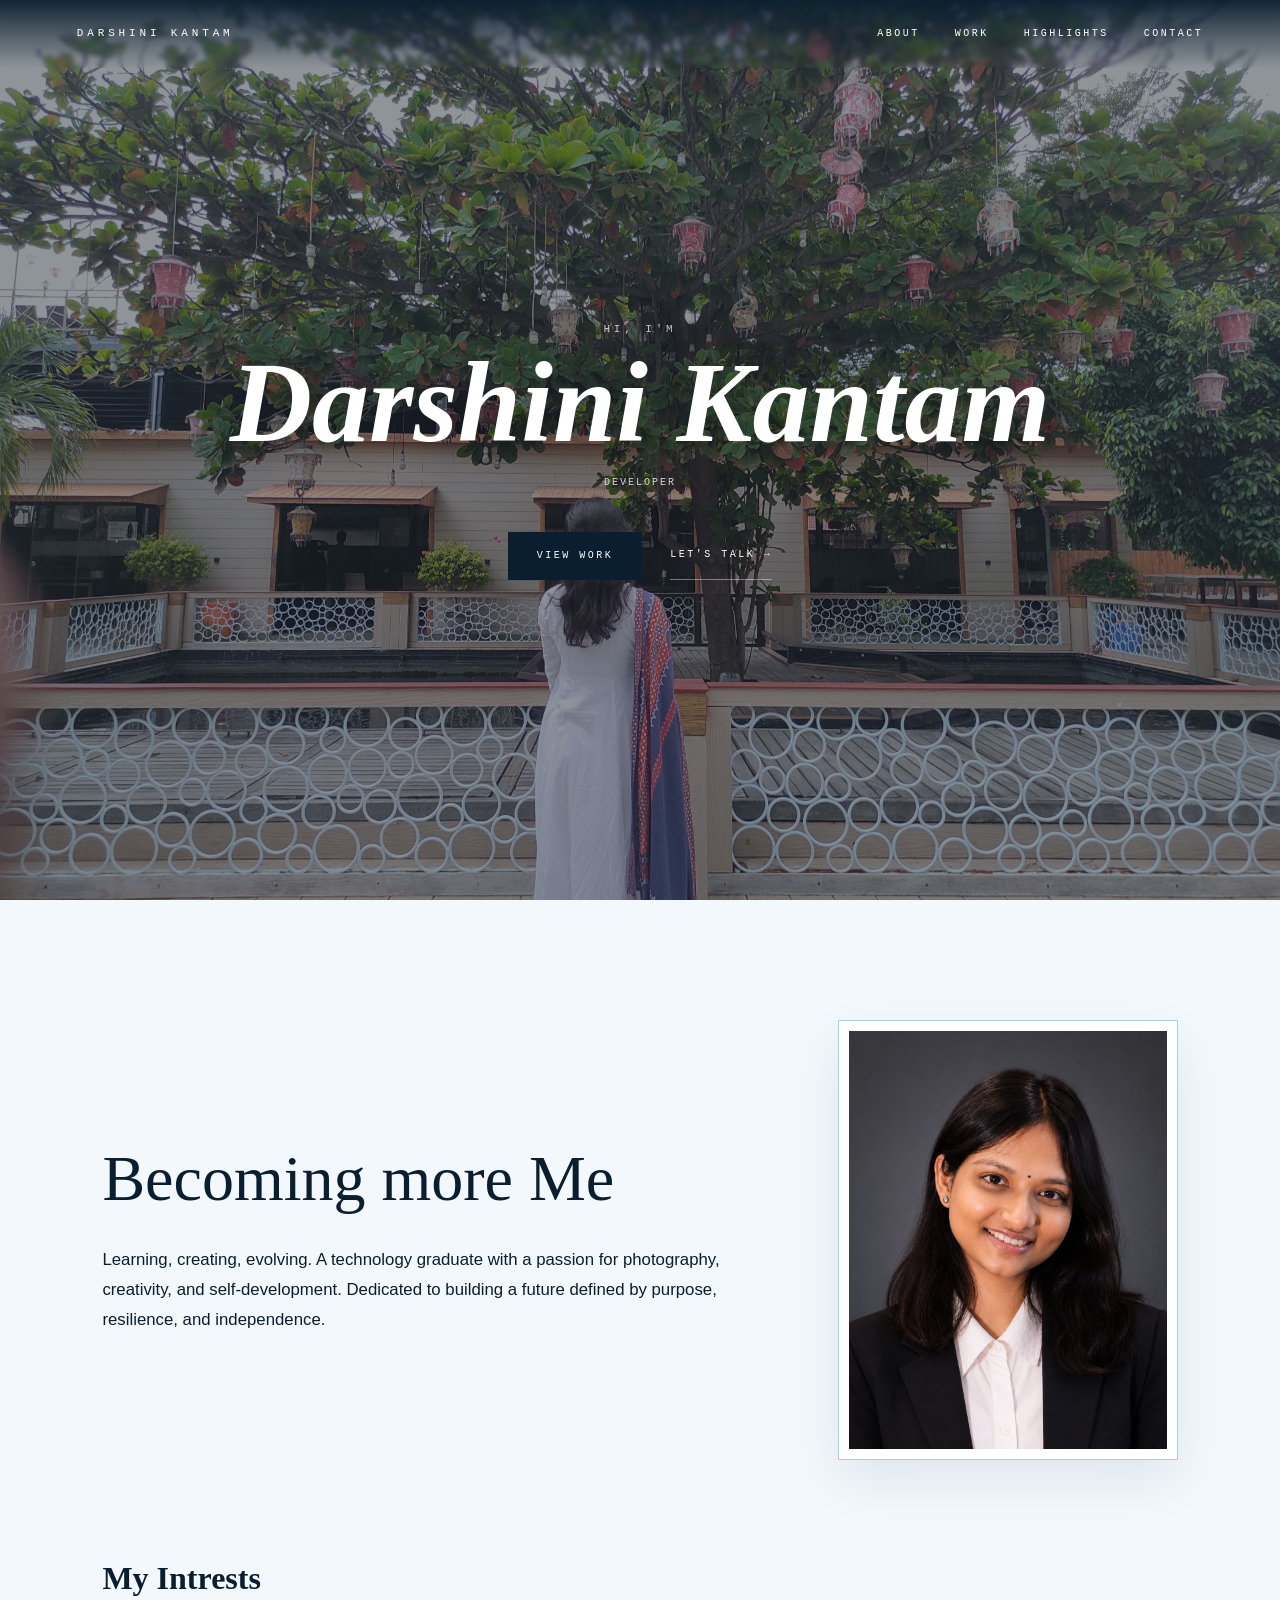
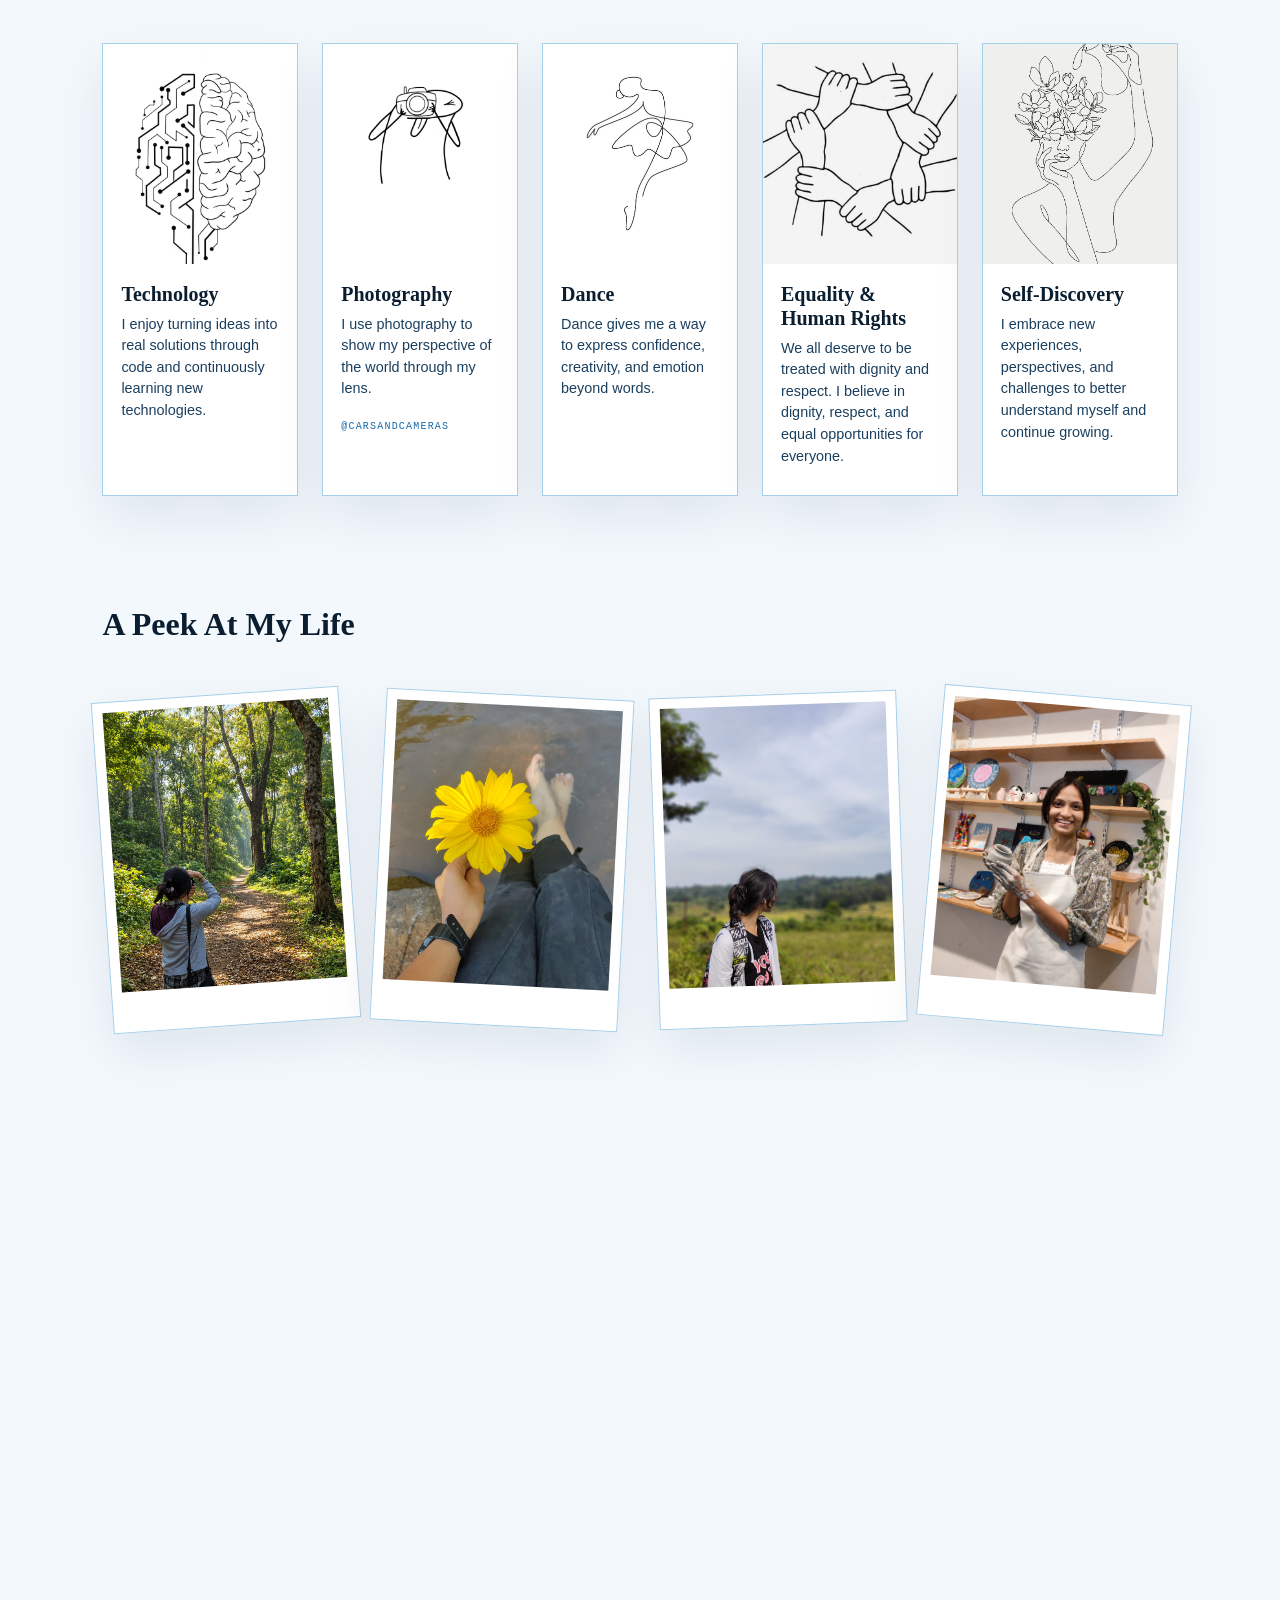
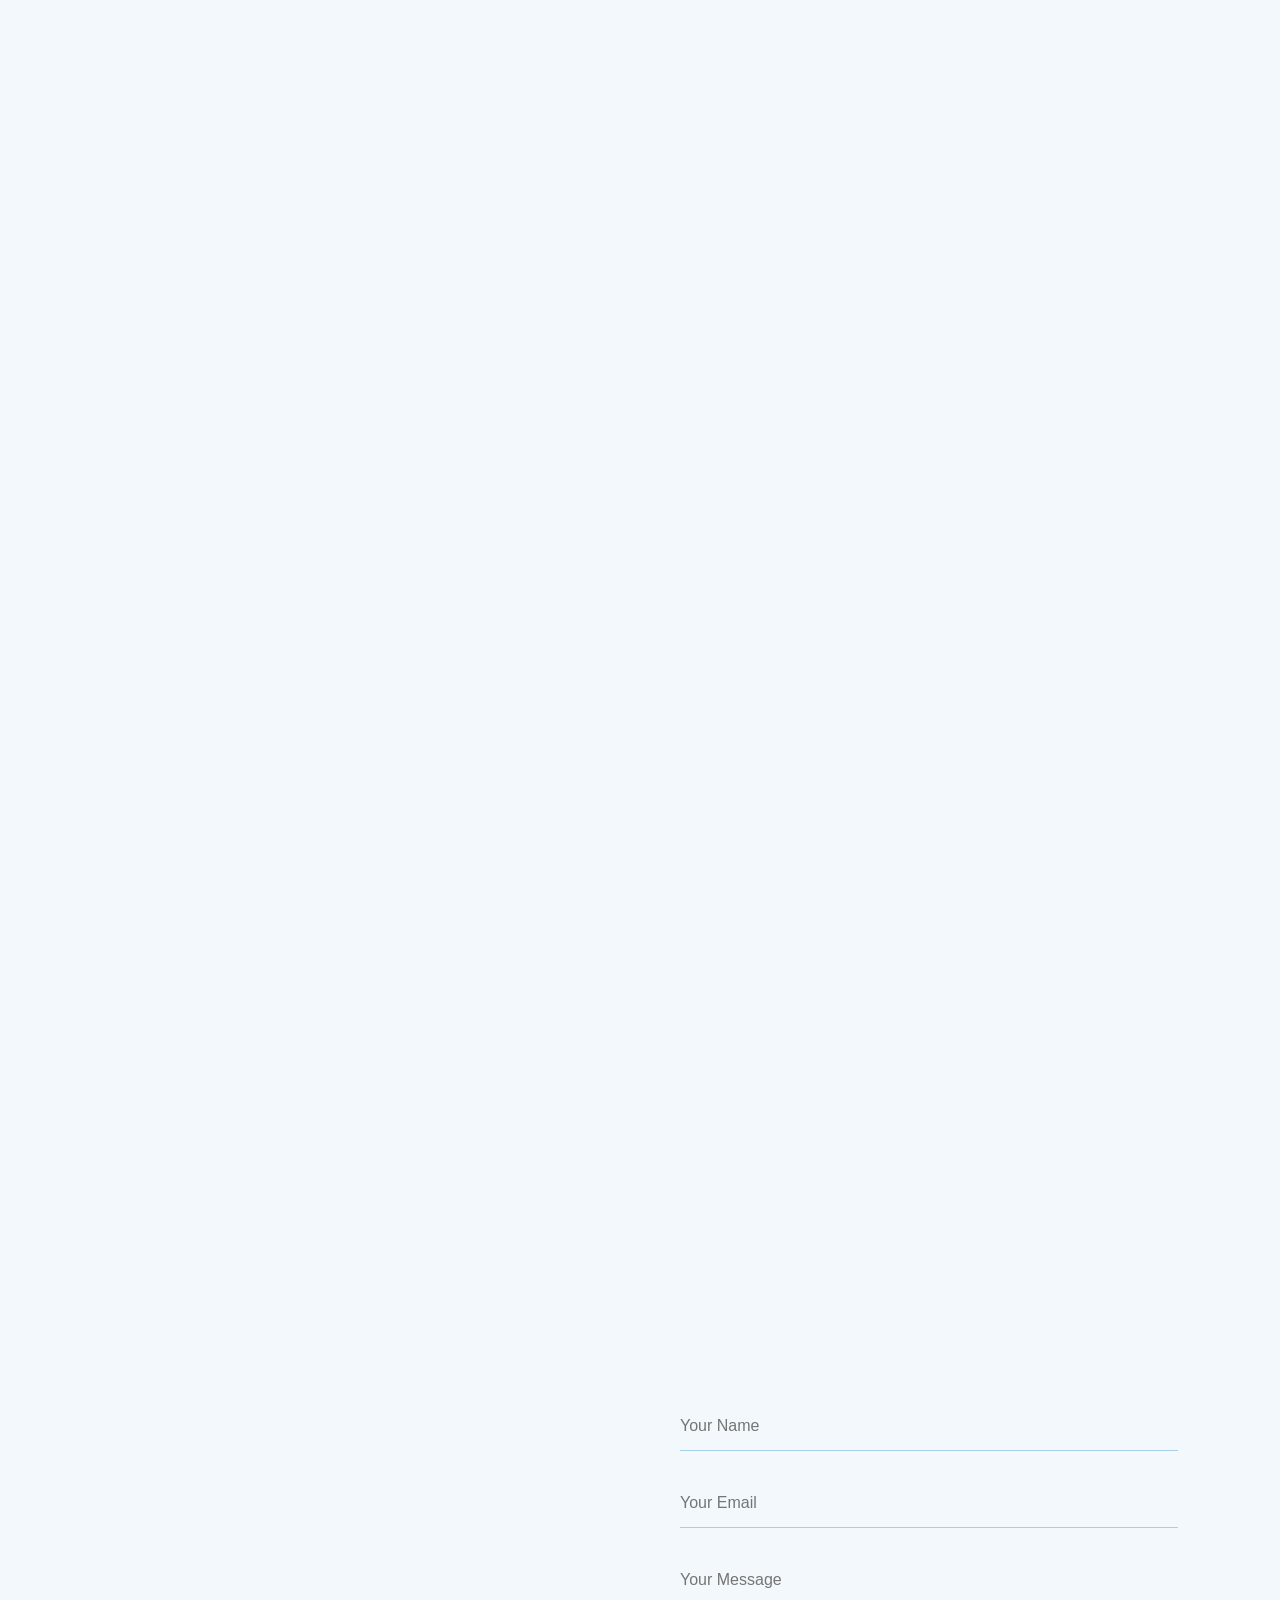
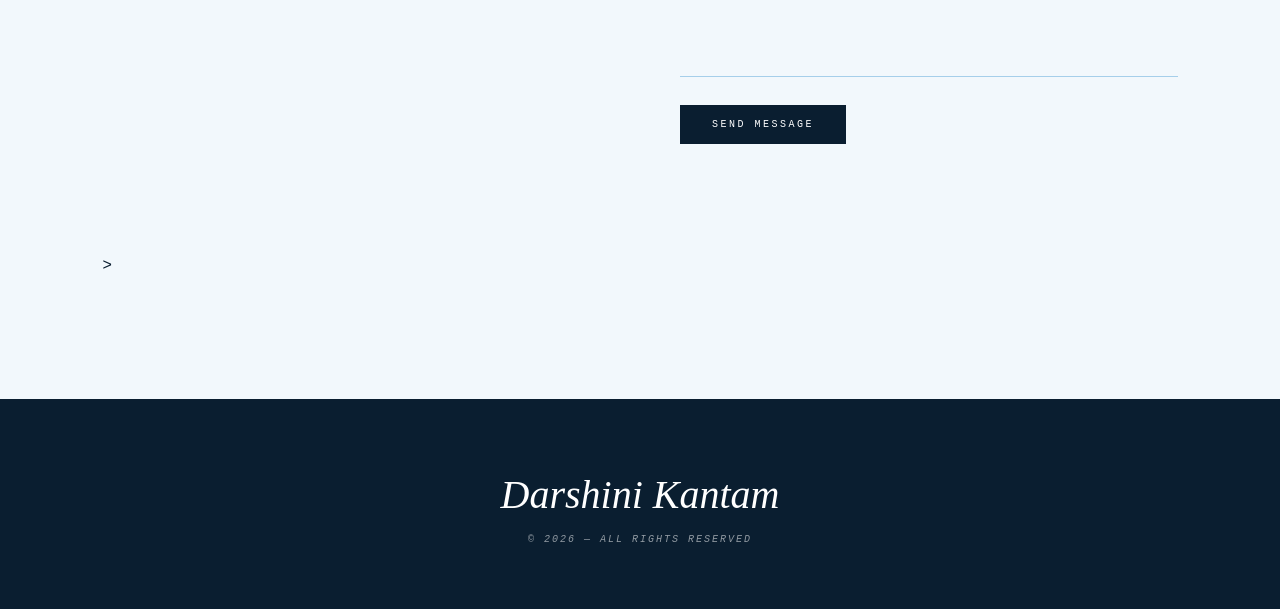
==== commit a1b73c0e: "Update index.html" ====
--- a/index.html
+++ b/index.html
@@ -569,31 +569,34 @@
 
 </div>
 
-<form class="contact-form fade-up">
+<form
+action="https://formspree.io/f/xojznayn"
+method="POST"
+class="contact-form">
 
 <input
 type="text"
+name="name"
 placeholder="Your Name"
-required
->
+required>
 
 <input
 type="email"
+name="email"
 placeholder="Your Email"
-required
->
+required>
 
 <textarea
+name="message"
 rows="5"
 placeholder="Your Message"
-required
-></textarea>
+required></textarea>
 
 <button type="submit">
 Send Message
 </button>
 
-</form>
+</form>>
 
 </div>
 
--- a/index.css
+++ b/index.css
@@ -180,7 +180,7 @@
 background:rgba(8,18,30,.55);
 position:relative;
 padding:0;
-background:url('Images/cover.jpeg') center center/cover;
+background:url('images/cover.jpeg') center center/cover;
 
 }
 
@@ -513,7 +513,7 @@
 }
 
 .service-card{
-background:url('Images/Pastel.jpg') center center/cover;
+background:url('images/Pastel.jpg') center center/cover;
 border:1px solid var(--border);
 padding:45px;
 transition:.5s var(--ease);
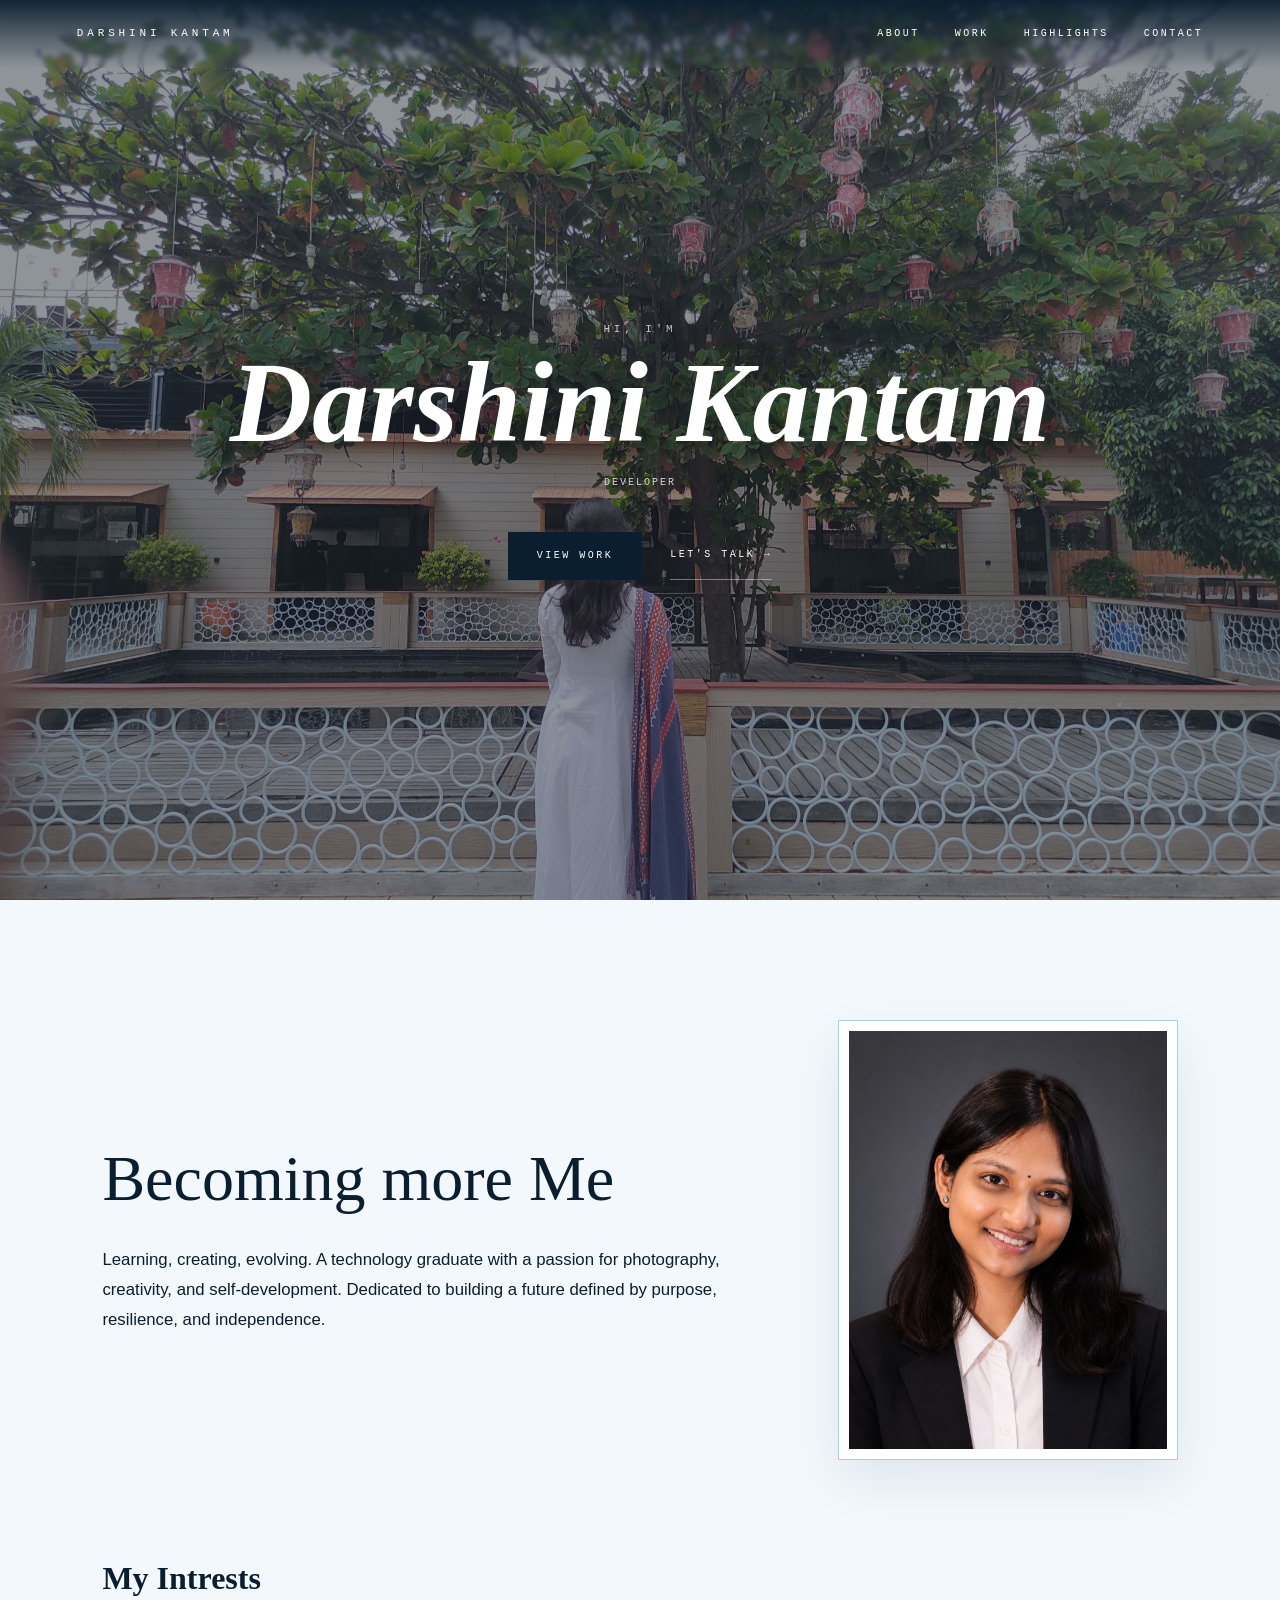
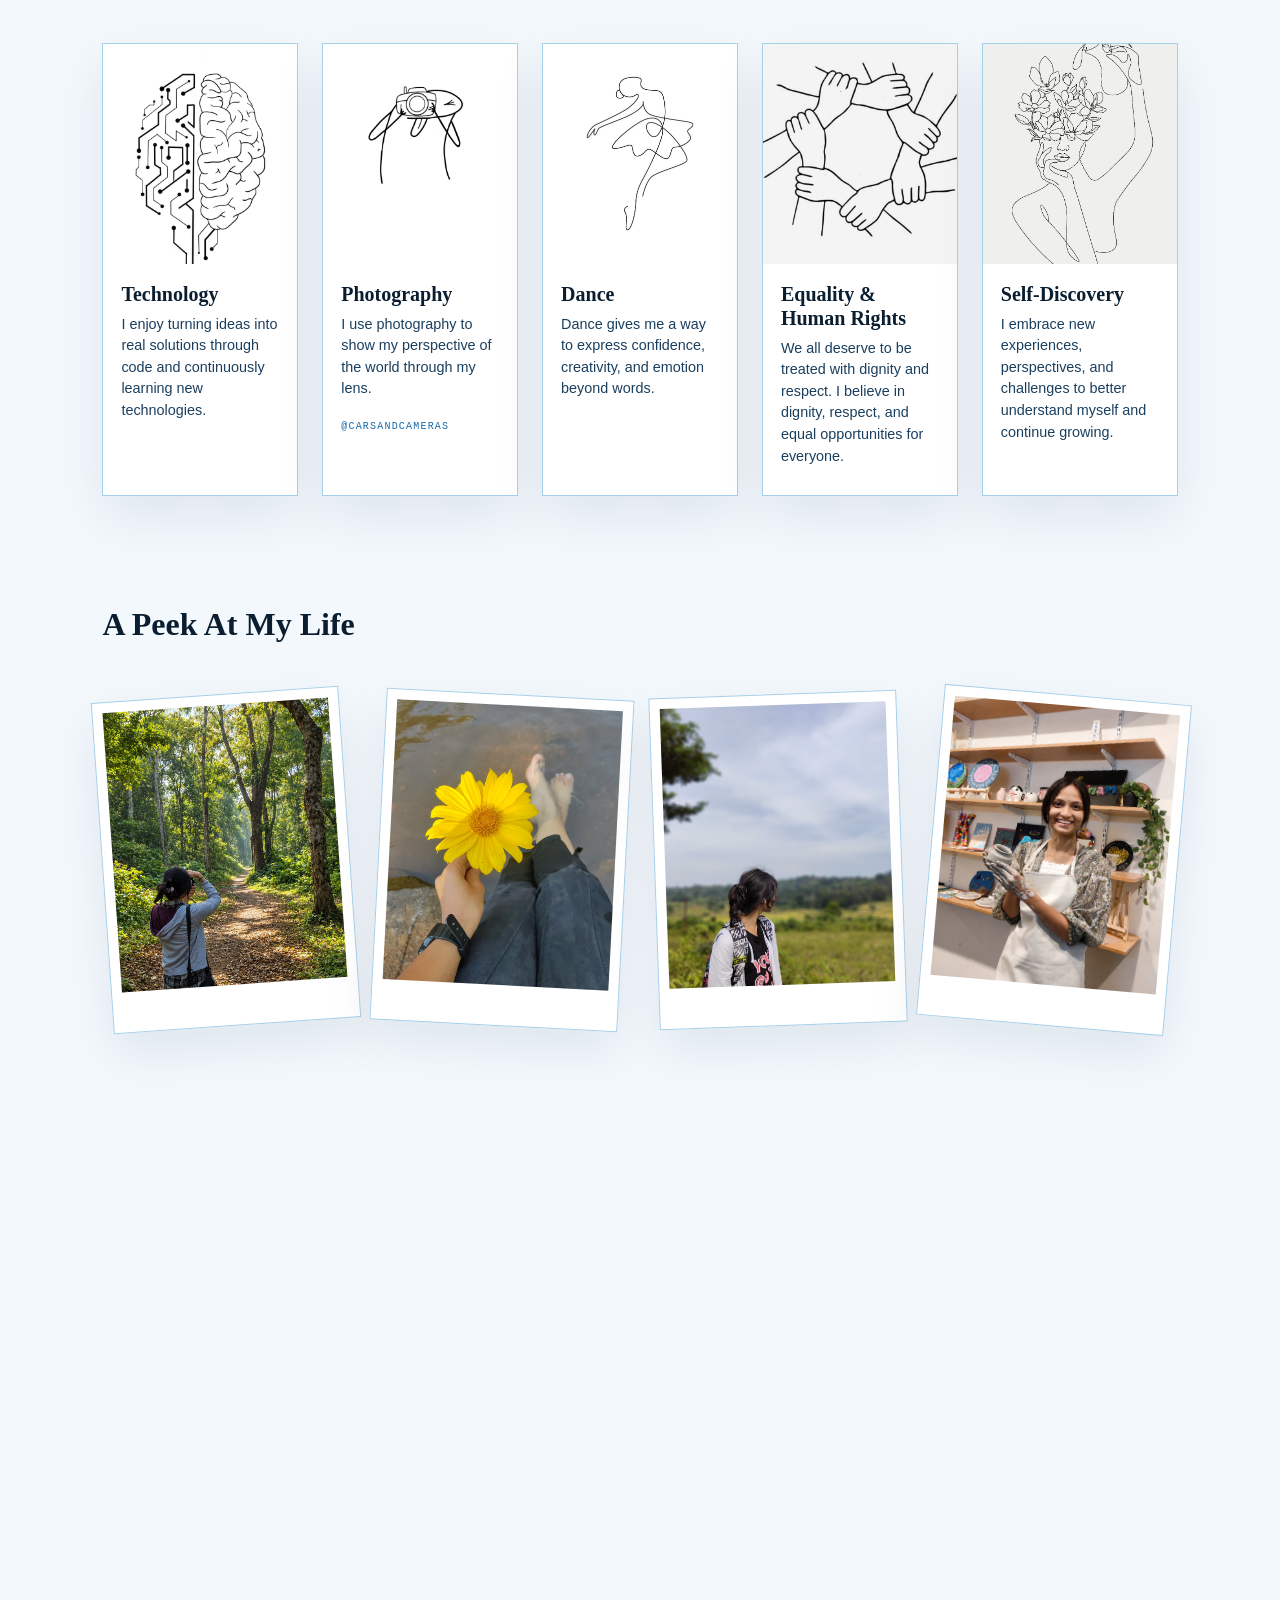
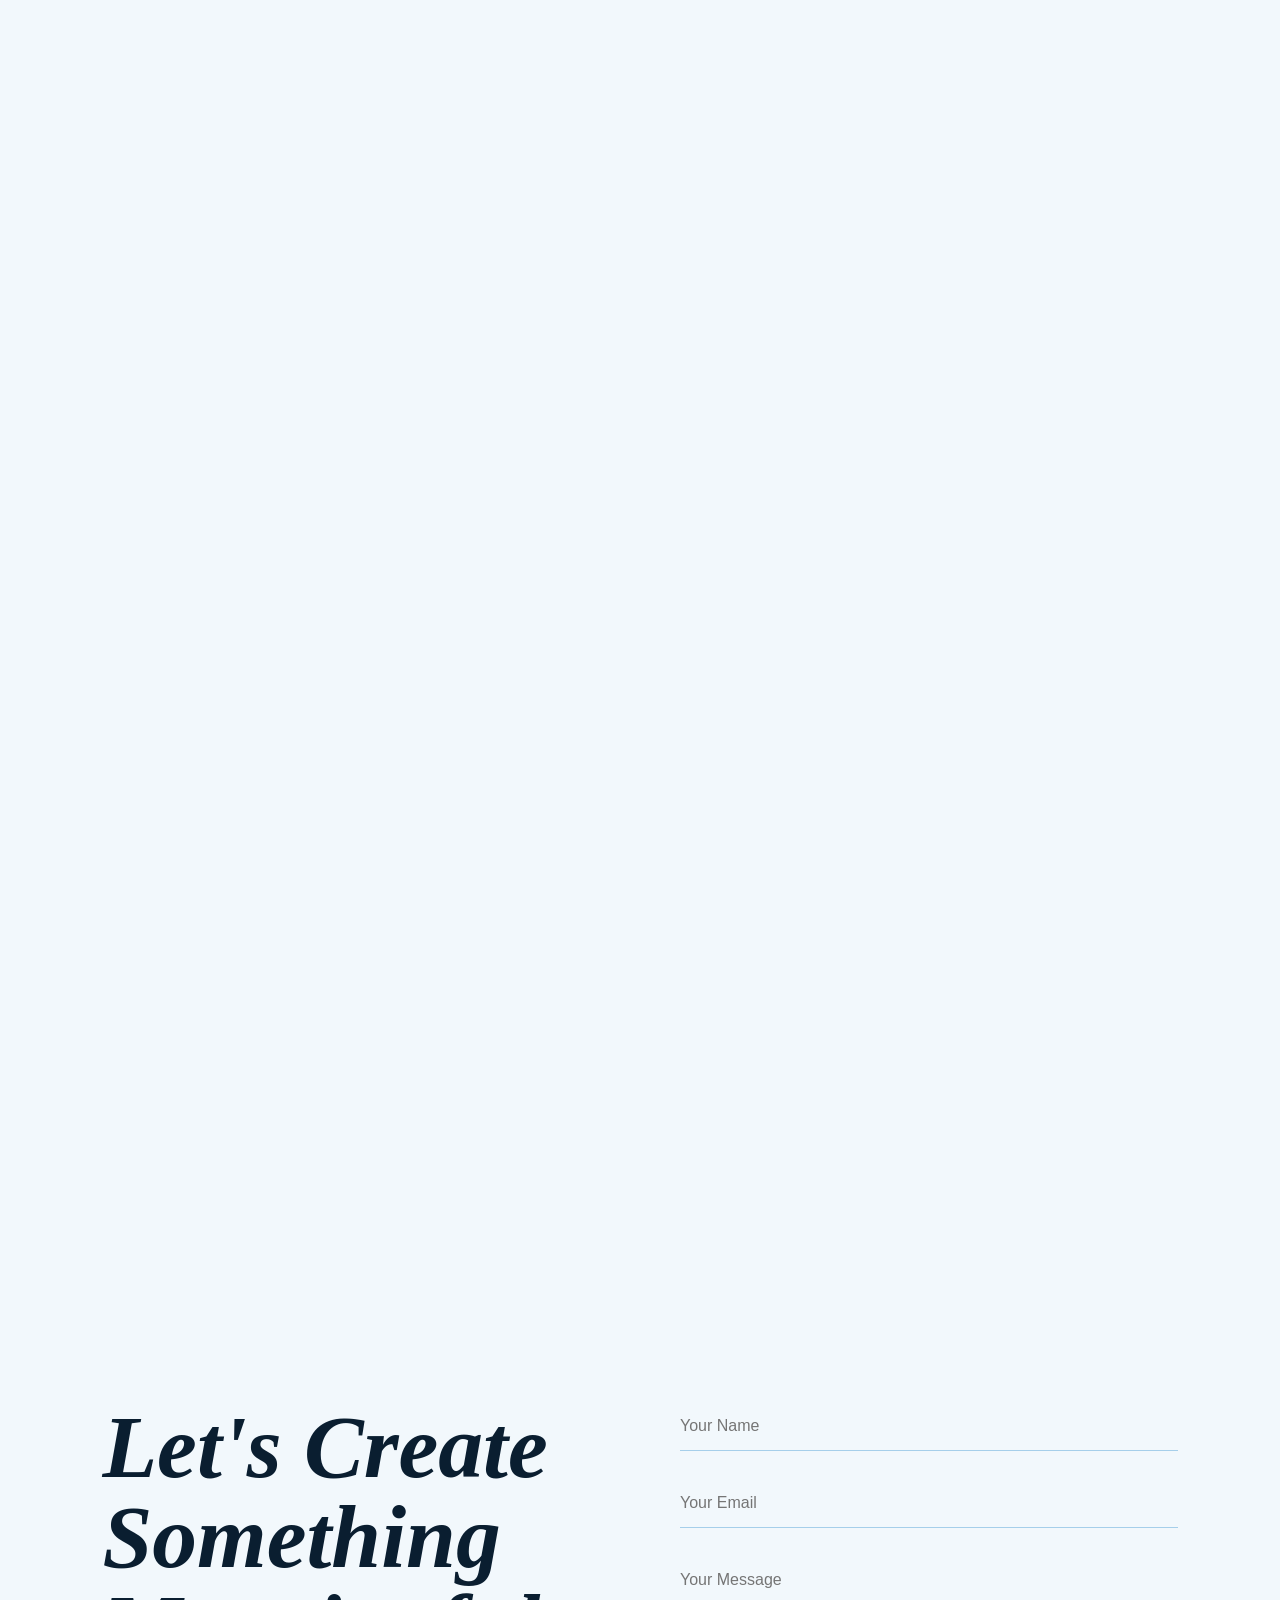
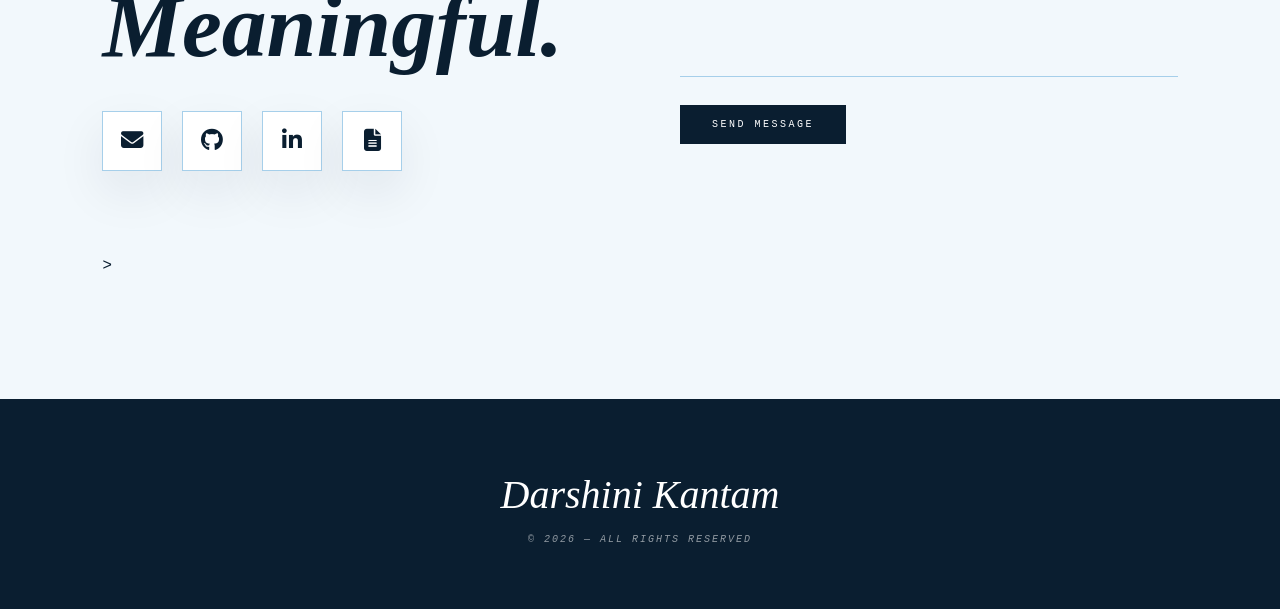
==== commit f57333b2: "Update index.html" ====
--- a/index.html
+++ b/index.html
@@ -441,7 +441,7 @@
 <b>Frontend: </b>HTML | CSS | JavaScript <br>
 <b>Backend:</b> Java | Spring Boot | REST APIs <br>
 <b>Database:</b> MySQL | SQL <br>
-<b>Data & Analytics:</b> Python | Pandas <br>
+<b>Data & Analytics:</b> Python(Basics) | Pandas(Basics) <br>
 <b>Tools:</b> Git | GitHub <br>
 <b>Soft Skills:</b> Problem Solving | Communication | Adaptability | Teamwork
 
@@ -502,8 +502,7 @@
 <div class="service-desc">
 
 📸 Photography & Perspective <br>
- 🇪🇸  Spanish <br>
-🤟 Indian Sign Language (ISL) <br>
+ 🇪🇸  Spanish  <br>
 🗺️ Travel &  Exploration
 
 
--- a/index.css
+++ b/index.css
@@ -513,7 +513,7 @@
 }
 
 .service-card{
-background:url('images/Pastel.jpg') center center/cover;
+background:url('Images/Pastel.jpg') center center/cover;
 border:1px solid var(--border);
 padding:45px;
 transition:.5s var(--ease);
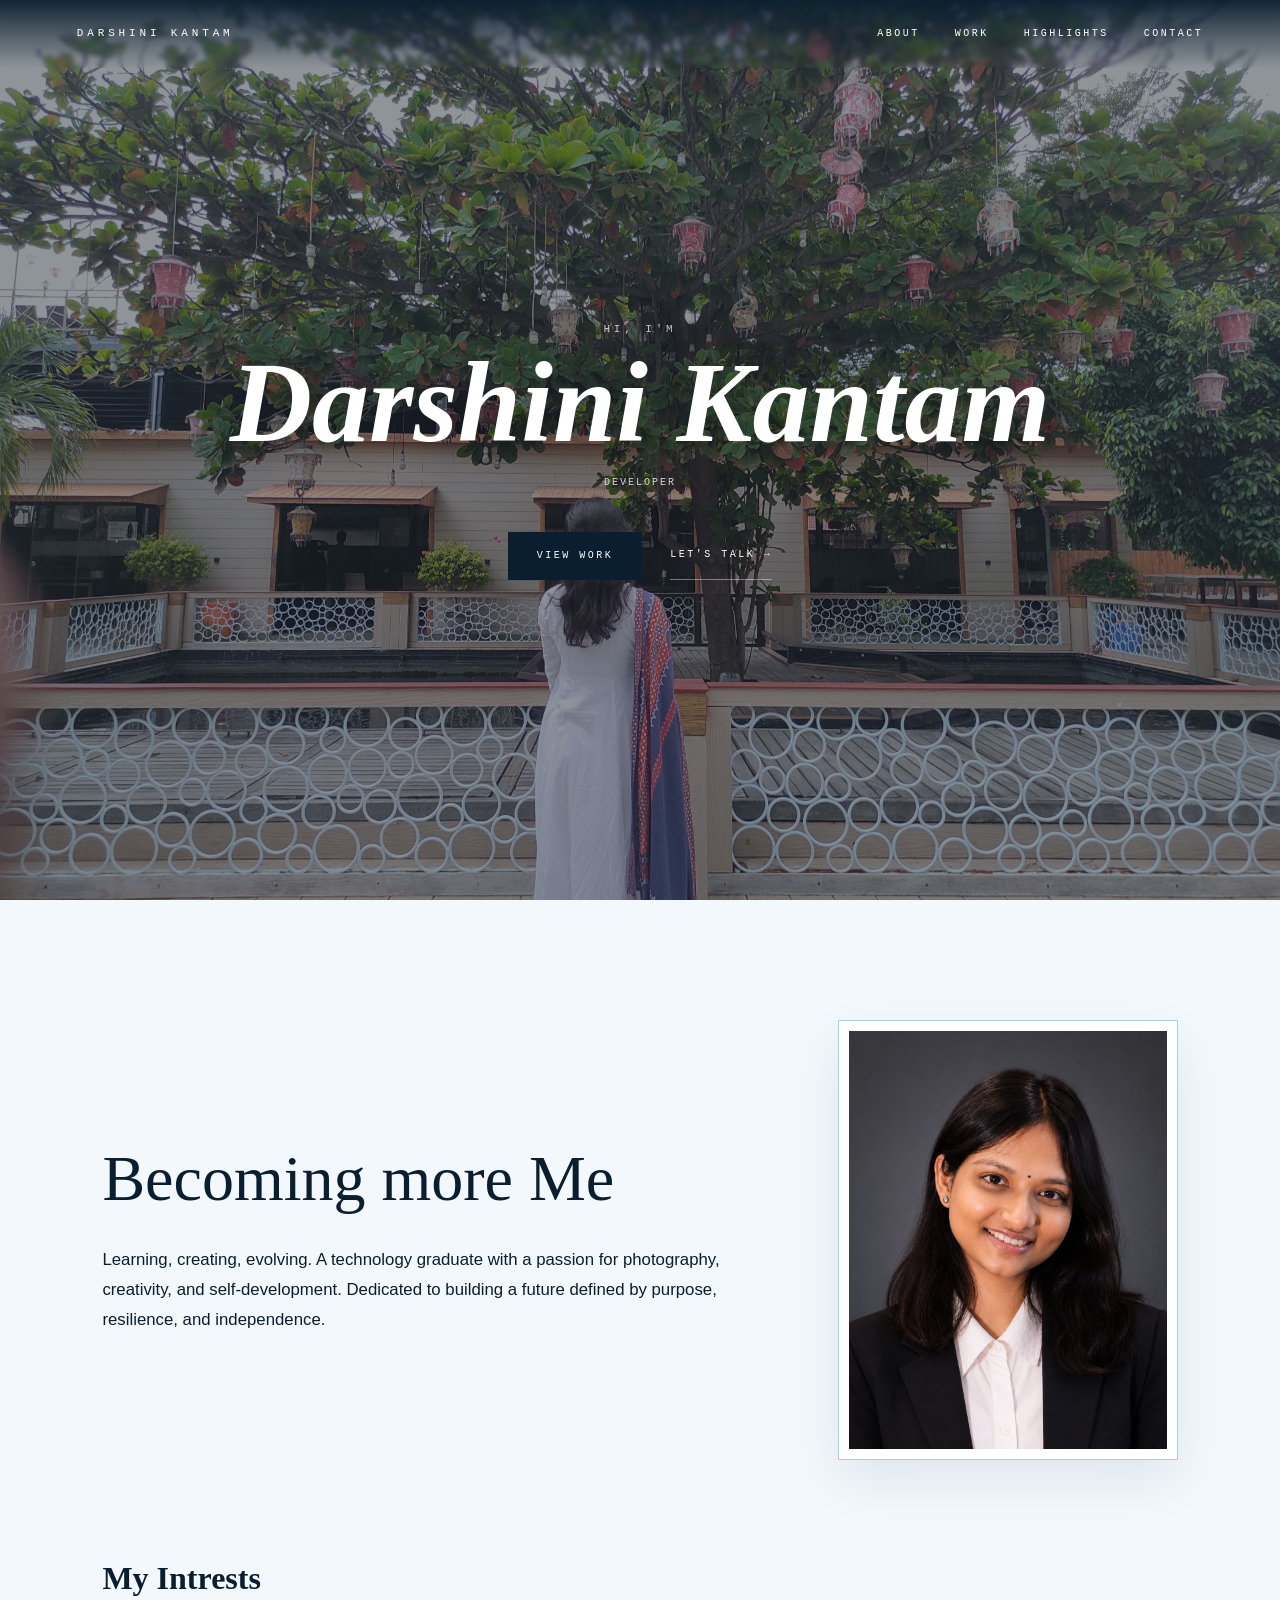
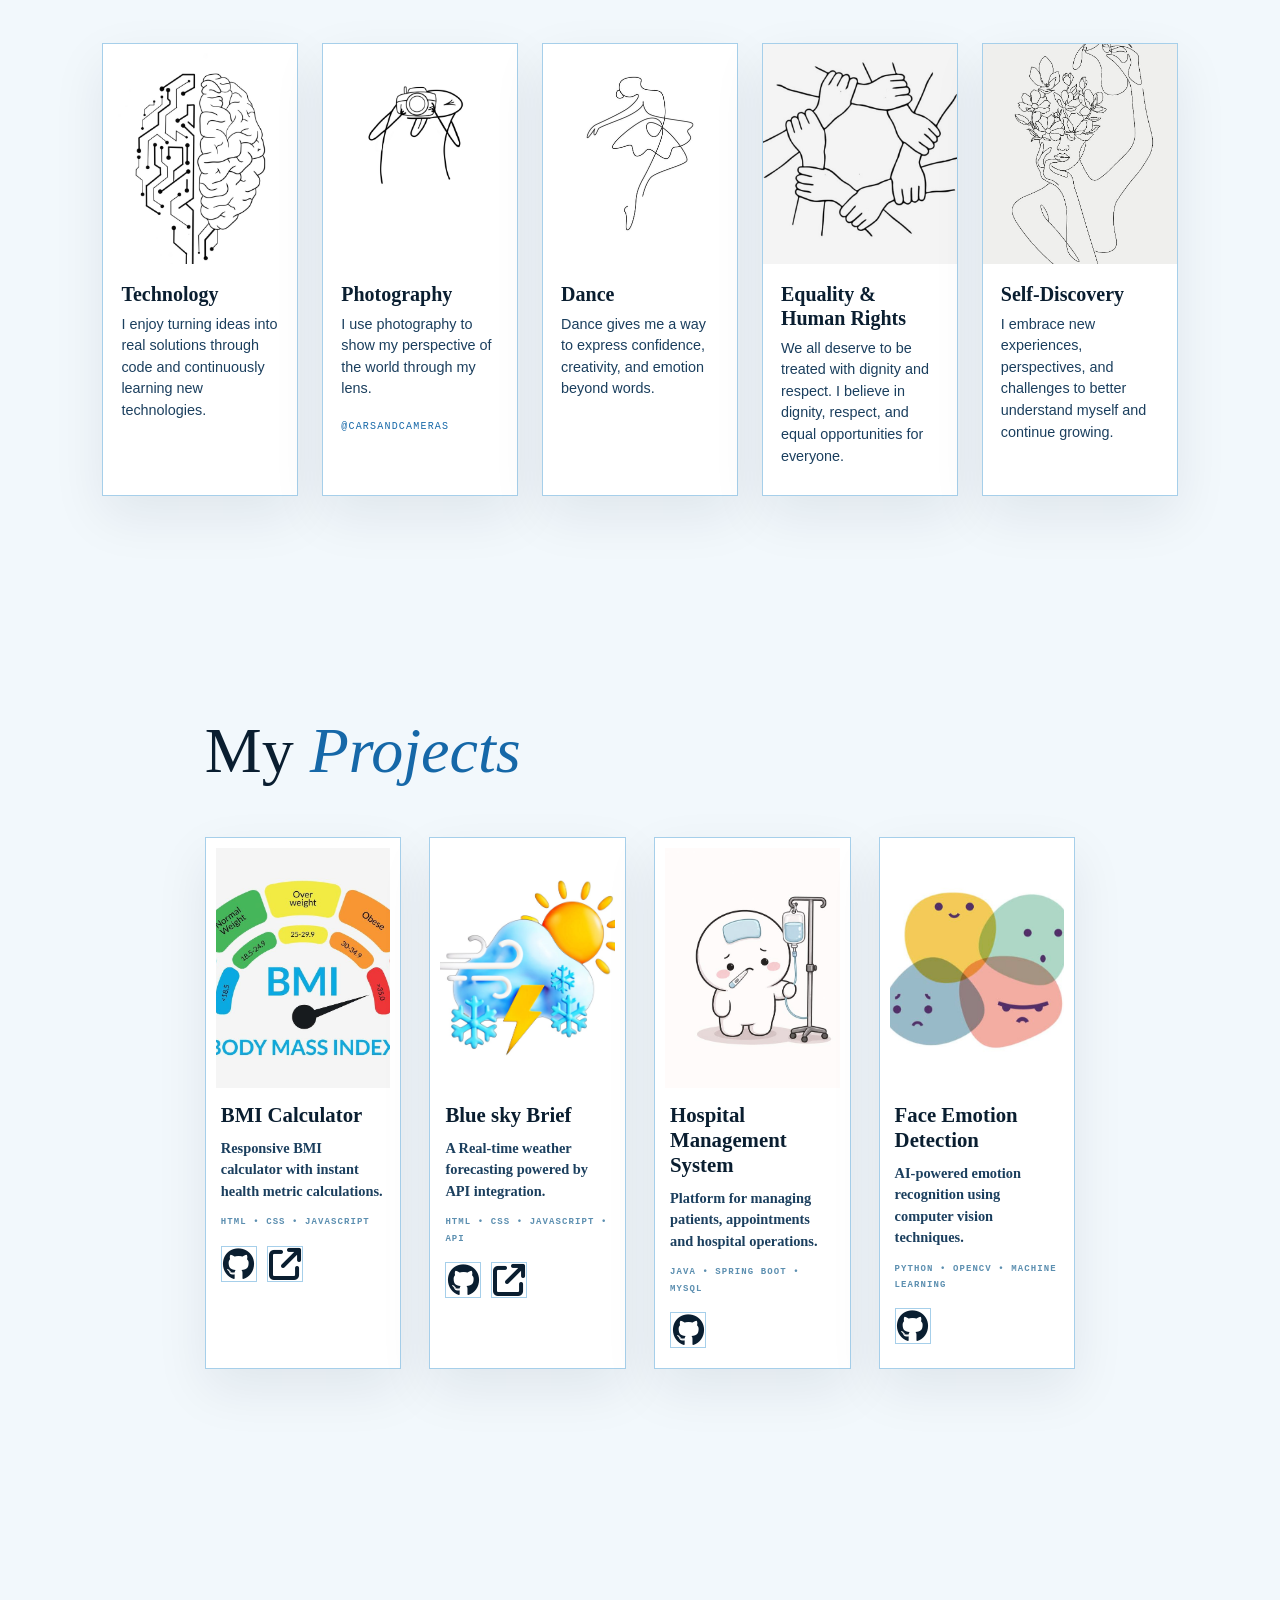
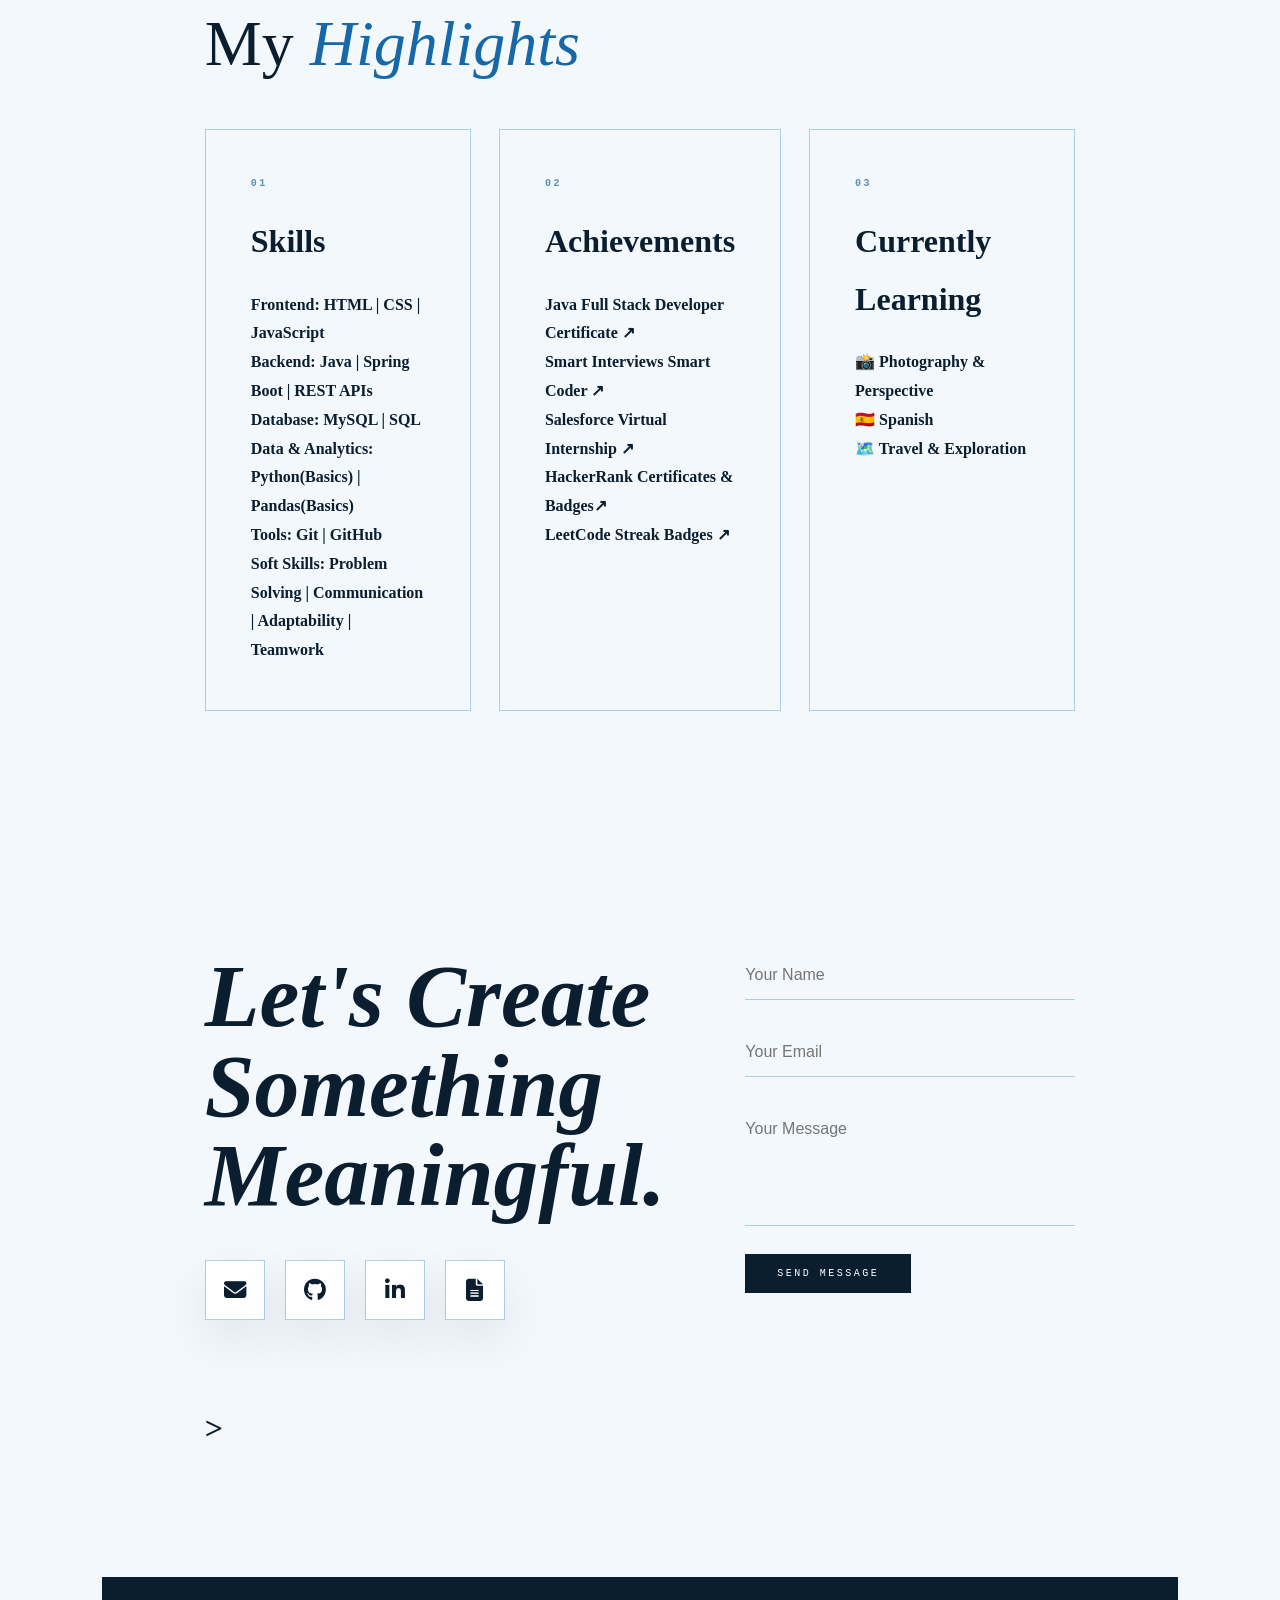
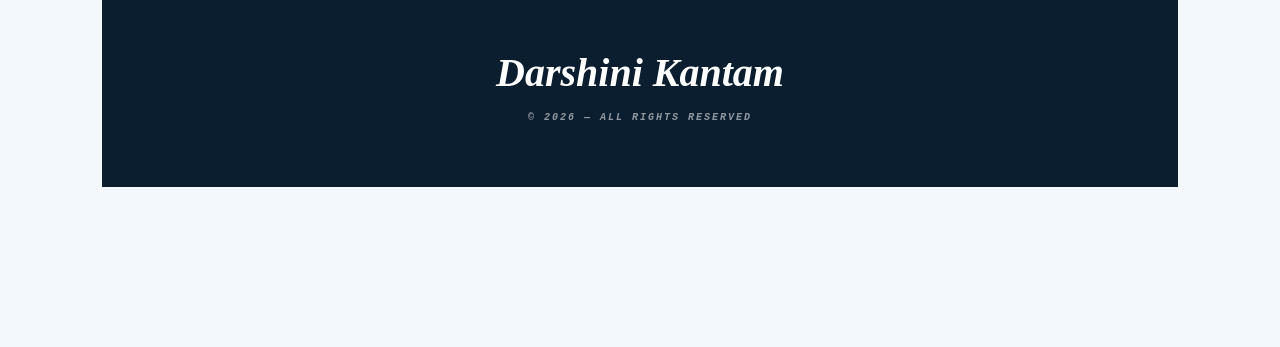
==== commit f3174f47: "Update index.html" ====
--- a/index.html
+++ b/index.html
@@ -225,7 +225,7 @@
 <div class="fade-up">
 
 <h3 class="life-title">
-A Peek At My Life
+<!-- A Peek At My Life
 </h3>
 
 <div class="polaroids">
@@ -252,7 +252,7 @@
 
 </div>
 </section>
-
+ -->
 
 
 <!-- Project -->
